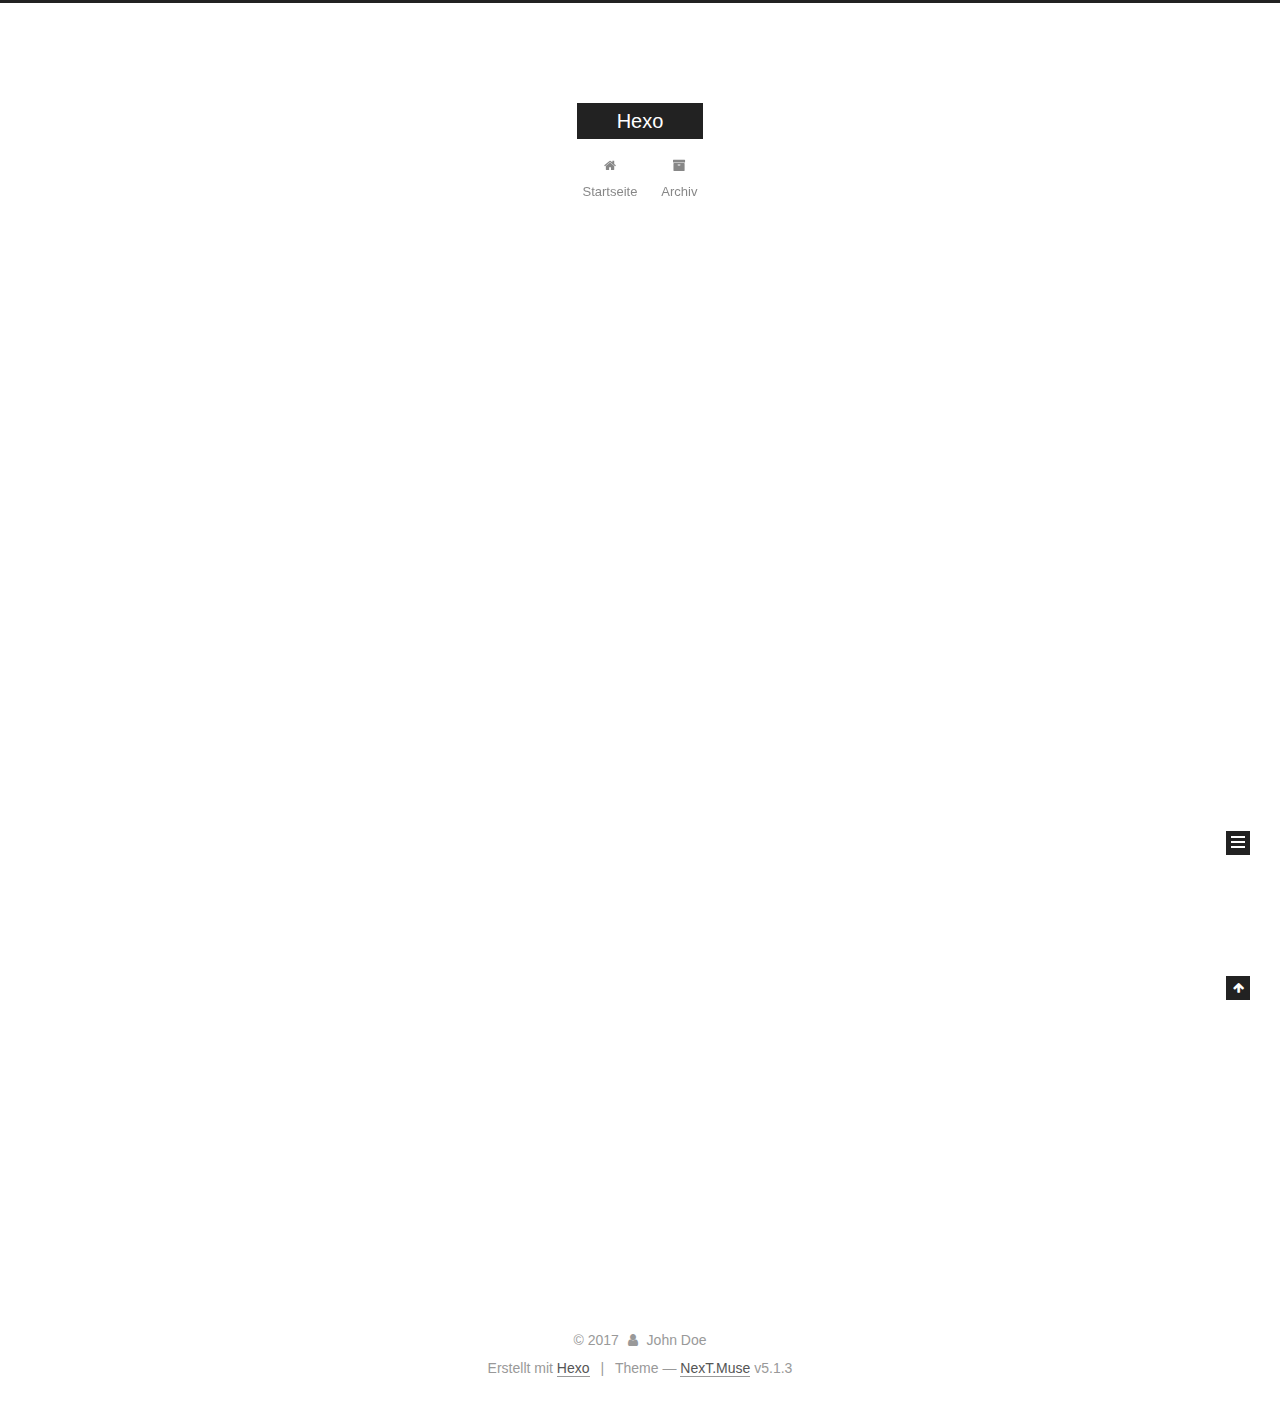
==== index.html @ cc2da611 "Site updated: 2017-10-19 16:29:23" ====
<!DOCTYPE html>



  


<html class="theme-next muse use-motion" lang="">
<head>
  <meta charset="UTF-8"/>
<meta http-equiv="X-UA-Compatible" content="IE=edge" />
<meta name="viewport" content="width=device-width, initial-scale=1, maximum-scale=1"/>
<meta name="theme-color" content="#222">









<meta http-equiv="Cache-Control" content="no-transform" />
<meta http-equiv="Cache-Control" content="no-siteapp" />
















  
  
  <link href="/lib/fancybox/source/jquery.fancybox.css?v=2.1.5" rel="stylesheet" type="text/css" />







<link href="/lib/font-awesome/css/font-awesome.min.css?v=4.6.2" rel="stylesheet" type="text/css" />

<link href="/css/main.css?v=5.1.3" rel="stylesheet" type="text/css" />


  <link rel="apple-touch-icon" sizes="180x180" href="/images/apple-touch-icon-next.png?v=5.1.3">


  <link rel="icon" type="image/png" sizes="32x32" href="/images/favicon-32x32-next.png?v=5.1.3">


  <link rel="icon" type="image/png" sizes="16x16" href="/images/favicon-16x16-next.png?v=5.1.3">


  <link rel="mask-icon" href="/images/logo.svg?v=5.1.3" color="#222">





  <meta name="keywords" content="Hexo, NexT" />










<meta property="og:type" content="website">
<meta property="og:title" content="Hexo">
<meta property="og:url" content="http://yoursite.com/index.html">
<meta property="og:site_name" content="Hexo">
<meta name="twitter:card" content="summary">
<meta name="twitter:title" content="Hexo">



<script type="text/javascript" id="hexo.configurations">
  var NexT = window.NexT || {};
  var CONFIG = {
    root: '/',
    scheme: 'Muse',
    version: '5.1.3',
    sidebar: {"position":"left","display":"post","offset":12,"b2t":false,"scrollpercent":false,"onmobile":false},
    fancybox: true,
    tabs: true,
    motion: {"enable":true,"async":false,"transition":{"post_block":"fadeIn","post_header":"slideDownIn","post_body":"slideDownIn","coll_header":"slideLeftIn","sidebar":"slideUpIn"}},
    duoshuo: {
      userId: '0',
      author: 'Author'
    },
    algolia: {
      applicationID: '',
      apiKey: '',
      indexName: '',
      hits: {"per_page":10},
      labels: {"input_placeholder":"Search for Posts","hits_empty":"We didn't find any results for the search: ${query}","hits_stats":"${hits} results found in ${time} ms"}
    }
  };
</script>



  <link rel="canonical" href="http://yoursite.com/"/>





  <title>Hexo</title>
  








</head>

<body itemscope itemtype="http://schema.org/WebPage" lang="">

  
  
    
  

  <div class="container sidebar-position-left 
  page-home">
    <div class="headband"></div>

    <header id="header" class="header" itemscope itemtype="http://schema.org/WPHeader">
      <div class="header-inner"><div class="site-brand-wrapper">
  <div class="site-meta ">
    

    <div class="custom-logo-site-title">
      <a href="/"  class="brand" rel="start">
        <span class="logo-line-before"><i></i></span>
        <span class="site-title">Hexo</span>
        <span class="logo-line-after"><i></i></span>
      </a>
    </div>
      
        <p class="site-subtitle"></p>
      
  </div>

  <div class="site-nav-toggle">
    <button>
      <span class="btn-bar"></span>
      <span class="btn-bar"></span>
      <span class="btn-bar"></span>
    </button>
  </div>
</div>

<nav class="site-nav">
  

  
    <ul id="menu" class="menu">
      
        
        <li class="menu-item menu-item-home">
          <a href="/" rel="section">
            
              <i class="menu-item-icon fa fa-fw fa-home"></i> <br />
            
            Startseite
          </a>
        </li>
      
        
        <li class="menu-item menu-item-archives">
          <a href="/archives/" rel="section">
            
              <i class="menu-item-icon fa fa-fw fa-archive"></i> <br />
            
            Archiv
          </a>
        </li>
      

      
    </ul>
  

  
</nav>



 </div>
    </header>

    <main id="main" class="main">
      <div class="main-inner">
        <div class="content-wrap">
          <div id="content" class="content">
            
  <section id="posts" class="posts-expand">
    
      

  

  
  
  

  <article class="post post-type-normal" itemscope itemtype="http://schema.org/Article">
  
  
  
  <div class="post-block">
    <link itemprop="mainEntityOfPage" href="http://yoursite.com/2017/10/19/hello-world/">

    <span hidden itemprop="author" itemscope itemtype="http://schema.org/Person">
      <meta itemprop="name" content="John Doe">
      <meta itemprop="description" content="">
      <meta itemprop="image" content="/images/avatar.gif">
    </span>

    <span hidden itemprop="publisher" itemscope itemtype="http://schema.org/Organization">
      <meta itemprop="name" content="Hexo">
    </span>

    
      <header class="post-header">

        
        
          <h1 class="post-title" itemprop="name headline">
                
                <a class="post-title-link" href="/2017/10/19/hello-world/" itemprop="url">Hello World</a></h1>
        

        <div class="post-meta">
          <span class="post-time">
            
              <span class="post-meta-item-icon">
                <i class="fa fa-calendar-o"></i>
              </span>
              
                <span class="post-meta-item-text">Veröffentlicht am</span>
              
              <time title="Post created" itemprop="dateCreated datePublished" datetime="2017-10-19T15:41:29+08:00">
                2017-10-19
              </time>
            

            

            
          </span>

          

          
            
          

          
          

          

          

          

        </div>
      </header>
    

    
    
    
    <div class="post-body" itemprop="articleBody">

      
      

      
        
          
            <p>Welcome to <a href="https://hexo.io/" target="_blank" rel="external">Hexo</a>! This is your very first post. Check <a href="https://hexo.io/docs/" target="_blank" rel="external">documentation</a> for more info. If you get any problems when using Hexo, you can find the answer in <a href="https://hexo.io/docs/troubleshooting.html" target="_blank" rel="external">troubleshooting</a> or you can ask me on <a href="https://github.com/hexojs/hexo/issues" target="_blank" rel="external">GitHub</a>.</p>
<h2 id="Quick-Start"><a href="#Quick-Start" class="headerlink" title="Quick Start"></a>Quick Start</h2><h3 id="Create-a-new-post"><a href="#Create-a-new-post" class="headerlink" title="Create a new post"></a>Create a new post</h3><figure class="highlight bash"><table><tr><td class="gutter"><pre><div class="line">1</div></pre></td><td class="code"><pre><div class="line">$ hexo new <span class="string">"My New Post"</span></div></pre></td></tr></table></figure>
<p>More info: <a href="https://hexo.io/docs/writing.html" target="_blank" rel="external">Writing</a></p>
<h3 id="Run-server"><a href="#Run-server" class="headerlink" title="Run server"></a>Run server</h3><figure class="highlight bash"><table><tr><td class="gutter"><pre><div class="line">1</div></pre></td><td class="code"><pre><div class="line">$ hexo server</div></pre></td></tr></table></figure>
<p>More info: <a href="https://hexo.io/docs/server.html" target="_blank" rel="external">Server</a></p>
<h3 id="Generate-static-files"><a href="#Generate-static-files" class="headerlink" title="Generate static files"></a>Generate static files</h3><figure class="highlight bash"><table><tr><td class="gutter"><pre><div class="line">1</div></pre></td><td class="code"><pre><div class="line">$ hexo generate</div></pre></td></tr></table></figure>
<p>More info: <a href="https://hexo.io/docs/generating.html" target="_blank" rel="external">Generating</a></p>
<h3 id="Deploy-to-remote-sites"><a href="#Deploy-to-remote-sites" class="headerlink" title="Deploy to remote sites"></a>Deploy to remote sites</h3><figure class="highlight bash"><table><tr><td class="gutter"><pre><div class="line">1</div></pre></td><td class="code"><pre><div class="line">$ hexo deploy</div></pre></td></tr></table></figure>
<p>More info: <a href="https://hexo.io/docs/deployment.html" target="_blank" rel="external">Deployment</a></p>

          
        
      
    </div>
    
    
    

    

    

    

    <footer class="post-footer">
      

      

      

      
      
        <div class="post-eof"></div>
      
    </footer>
  </div>
  
  
  
  </article>


    
  </section>

  


          </div>
          


          

        </div>
        
          
  
  <div class="sidebar-toggle">
    <div class="sidebar-toggle-line-wrap">
      <span class="sidebar-toggle-line sidebar-toggle-line-first"></span>
      <span class="sidebar-toggle-line sidebar-toggle-line-middle"></span>
      <span class="sidebar-toggle-line sidebar-toggle-line-last"></span>
    </div>
  </div>

  <aside id="sidebar" class="sidebar">
    
    <div class="sidebar-inner">

      

      

      <section class="site-overview-wrap sidebar-panel sidebar-panel-active">
        <div class="site-overview">
          <div class="site-author motion-element" itemprop="author" itemscope itemtype="http://schema.org/Person">
            
              <p class="site-author-name" itemprop="name">John Doe</p>
              <p class="site-description motion-element" itemprop="description"></p>
          </div>

          <nav class="site-state motion-element">

            
              <div class="site-state-item site-state-posts">
              
                <a href="/archives/">
              
                  <span class="site-state-item-count">1</span>
                  <span class="site-state-item-name">Artikel</span>
                </a>
              </div>
            

            

            

          </nav>

          

          <div class="links-of-author motion-element">
            
          </div>

          
          

          
          

          

        </div>
      </section>

      

      

    </div>
  </aside>


        
      </div>
    </main>

    <footer id="footer" class="footer">
      <div class="footer-inner">
        <div class="copyright">&copy; <span itemprop="copyrightYear">2017</span>
  <span class="with-love">
    <i class="fa fa-user"></i>
  </span>
  <span class="author" itemprop="copyrightHolder">John Doe</span>

  
</div>


  <div class="powered-by">Erstellt mit  <a class="theme-link" target="_blank" href="https://hexo.io">Hexo</a></div>



  <span class="post-meta-divider">|</span>



  <div class="theme-info">Theme &mdash; <a class="theme-link" target="_blank" href="https://github.com/iissnan/hexo-theme-next">NexT.Muse</a> v5.1.3</div>




        







        
      </div>
    </footer>

    
      <div class="back-to-top">
        <i class="fa fa-arrow-up"></i>
        
      </div>
    

    

  </div>

  

<script type="text/javascript">
  if (Object.prototype.toString.call(window.Promise) !== '[object Function]') {
    window.Promise = null;
  }
</script>









  












  
  
    <script type="text/javascript" src="/lib/jquery/index.js?v=2.1.3"></script>
  

  
  
    <script type="text/javascript" src="/lib/fastclick/lib/fastclick.min.js?v=1.0.6"></script>
  

  
  
    <script type="text/javascript" src="/lib/jquery_lazyload/jquery.lazyload.js?v=1.9.7"></script>
  

  
  
    <script type="text/javascript" src="/lib/velocity/velocity.min.js?v=1.2.1"></script>
  

  
  
    <script type="text/javascript" src="/lib/velocity/velocity.ui.min.js?v=1.2.1"></script>
  

  
  
    <script type="text/javascript" src="/lib/fancybox/source/jquery.fancybox.pack.js?v=2.1.5"></script>
  


  


  <script type="text/javascript" src="/js/src/utils.js?v=5.1.3"></script>

  <script type="text/javascript" src="/js/src/motion.js?v=5.1.3"></script>



  
  

  

  


  <script type="text/javascript" src="/js/src/bootstrap.js?v=5.1.3"></script>



  


  




	





  





  












  





  

  

  
  

  

  

  

</body>
</html>
---- css/main.css ----
/* normalize.css v3.0.2 | MIT License | git.io/normalize */
html {
  font-family: sans-serif; /* 1 */
  -ms-text-size-adjust: 100%; /* 2 */
  -webkit-text-size-adjust: 100%; /* 2 */
}
body {
  margin: 0;
}
article,
aside,
details,
figcaption,
figure,
footer,
header,
hgroup,
main,
menu,
nav,
section,
summary {
  display: block;
}
audio,
canvas,
progress,
video {
  display: inline-block; /* 1 */
  vertical-align: baseline; /* 2 */
}
audio:not([controls]) {
  display: none;
  height: 0;
}
[hidden],
template {
  display: none;
}
a {
  background-color: transparent;
}
a:active,
a:hover {
  outline: 0;
}
abbr[title] {
  border-bottom: 1px dotted;
}
b,
strong {
  font-weight: bold;
}
dfn {
  font-style: italic;
}
h1 {
  font-size: 2em;
  margin: 0.67em 0;
}
mark {
  background: #ff0;
  color: #000;
}
small {
  font-size: 80%;
}
sub,
sup {
  font-size: 75%;
  line-height: 0;
  position: relative;
  vertical-align: baseline;
}
sup {
  top: -0.5em;
}
sub {
  bottom: -0.25em;
}
img {
  border: 0;
}
svg:not(:root) {
  overflow: hidden;
}
figure {
  margin: 1em 40px;
}
hr {
  -moz-box-sizing: content-box;
  box-sizing: content-box;
  height: 0;
}
pre {
  overflow: auto;
}
code,
kbd,
pre,
samp {
  font-family: monospace, monospace;
  font-size: 1em;
}
button,
input,
optgroup,
select,
textarea {
  color: inherit; /* 1 */
  font: inherit; /* 2 */
  margin: 0; /* 3 */
}
button {
  overflow: visible;
}
button,
select {
  text-transform: none;
}
button,
html input[type="button"],
input[type="reset"],
input[type="submit"] {
  -webkit-appearance: button; /* 2 */
  cursor: pointer; /* 3 */
}
button[disabled],
html input[disabled] {
  cursor: default;
}
button::-moz-focus-inner,
input::-moz-focus-inner {
  border: 0;
  padding: 0;
}
input {
  line-height: normal;
}
input[type="checkbox"],
input[type="radio"] {
  box-sizing: border-box; /* 1 */
  padding: 0; /* 2 */
}
input[type="number"]::-webkit-inner-spin-button,
input[type="number"]::-webkit-outer-spin-button {
  height: auto;
}
input[type="search"] {
  -webkit-appearance: textfield; /* 1 */
  -moz-box-sizing: content-box;
  -webkit-box-sizing: content-box; /* 2 */
  box-sizing: content-box;
}
input[type="search"]::-webkit-search-cancel-button,
input[type="search"]::-webkit-search-decoration {
  -webkit-appearance: none;
}
fieldset {
  border: 1px solid #c0c0c0;
  margin: 0 2px;
  padding: 0.35em 0.625em 0.75em;
}
legend {
  border: 0; /* 1 */
  padding: 0; /* 2 */
}
textarea {
  overflow: auto;
}
optgroup {
  font-weight: bold;
}
table {
  border-collapse: collapse;
  border-spacing: 0;
}
td,
th {
  padding: 0;
}
::selection {
  background: #262a30;
  color: #fff;
}
body {
  position: relative;
  font-family: 'Lato', "PingFang SC", "Microsoft YaHei", sans-serif;
  font-size: 14px;
  line-height: 2;
  color: #555;
  background: #fff;
}
@media (max-width: 767px) {
  body {
    padding-right: 0 !important;
  }
}
@media (min-width: 768px) and (max-width: 991px) {
  body {
    padding-right: 0 !important;
  }
}
@media (min-width: 1600px) {
  body {
    font-size: 16px;
  }
}
h1,
h2,
h3,
h4,
h5,
h6 {
  margin: 0;
  padding: 0;
  font-weight: bold;
  line-height: 1.5;
  font-family: 'Lato', "PingFang SC", "Microsoft YaHei", sans-serif;
}
h2,
h3,
h4,
h5,
h6 {
  margin: 20px 0 15px;
}
h1 {
  font-size: 22px;
}
@media (max-width: 767px) {
  h1 {
    font-size: 18px;
  }
}
h2 {
  font-size: 20px;
}
@media (max-width: 767px) {
  h2 {
    font-size: 16px;
  }
}
h3 {
  font-size: 18px;
}
@media (max-width: 767px) {
  h3 {
    font-size: 14px;
  }
}
h4 {
  font-size: 16px;
}
@media (max-width: 767px) {
  h4 {
    font-size: 12px;
  }
}
h5 {
  font-size: 14px;
}
@media (max-width: 767px) {
  h5 {
    font-size: 10px;
  }
}
h6 {
  font-size: 12px;
}
@media (max-width: 767px) {
  h6 {
    font-size: 8px;
  }
}
p {
  margin: 0 0 20px 0;
}
a {
  color: #555;
  text-decoration: none;
  outline: none;
  border-bottom: 1px solid #999;
  word-wrap: break-word;
}
a:hover {
  color: #222;
  border-bottom-color: #222;
}
blockquote {
  margin: 0;
  padding: 0;
}
img {
  display: block;
  margin: auto;
  max-width: 100%;
  height: auto;
}
hr {
  margin: 40px 0;
  height: 3px;
  border: none;
  background-color: #ddd;
  background-image: repeating-linear-gradient(-45deg, #fff, #fff 4px, transparent 4px, transparent 8px);
}
blockquote {
  padding: 0 15px;
  color: #666;
  border-left: 4px solid #ddd;
}
blockquote cite::before {
  content: "-";
  padding: 0 5px;
}
dt {
  font-weight: 700;
}
dd {
  margin: 0;
  padding: 0;
}
kbd {
  border: 1px solid #ccc;
  border-radius: 0.2em;
  box-shadow: 0.1em 0.1em 0.2em rgba(0,0,0,0.1);
  background-color: #f9f9f9;
  font-family: inherit;
  background-image: -webkit-linear-gradient(top, #eee, #fff, #eee);
  padding: 0.1em 0.3em;
  white-space: nowrap;
}
.text-left {
  text-align: left;
}
.text-center {
  text-align: center;
}
.text-right {
  text-align: right;
}
.text-justify {
  text-align: justify;
}
.text-nowrap {
  white-space: nowrap;
}
.text-lowercase {
  text-transform: lowercase;
}
.text-uppercase {
  text-transform: uppercase;
}
.text-capitalize {
  text-transform: capitalize;
}
.center-block {
  display: block;
  margin-left: auto;
  margin-right: auto;
}
.clearfix:before,
.clearfix:after {
  content: " ";
  display: table;
}
.clearfix:after {
  clear: both;
}
.pullquote {
  width: 45%;
}
.pullquote.left {
  float: left;
  margin-left: 5px;
  margin-right: 10px;
}
.pullquote.right {
  float: right;
  margin-left: 10px;
  margin-right: 5px;
}
.affix.affix.affix {
  position: fixed;
}
.translation {
  margin-top: -20px;
  font-size: 14px;
  color: #999;
}
.scrollbar-measure {
  width: 100px;
  height: 100px;
  overflow: scroll;
  position: absolute;
  top: -9999px;
}
.use-motion .motion-element {
  opacity: 0;
}
table {
  margin: 20px 0;
  width: 100%;
  border-collapse: collapse;
  border-spacing: 0;
  border: 1px solid #ddd;
  font-size: 14px;
  table-layout: fixed;
  word-wrap: break-all;
}
table>tbody>tr:nth-of-type(odd) {
  background-color: #f9f9f9;
}
table>tbody>tr:hover {
  background-color: #f5f5f5;
}
caption,
th,
td {
  padding: 8px;
  text-align: left;
  vertical-align: middle;
  font-weight: normal;
}
th,
td {
  border-bottom: 3px solid #ddd;
  border-right: 1px solid #eee;
}
th {
  padding-bottom: 10px;
  font-weight: 700;
}
td {
  border-bottom-width: 1px;
}
html,
body {
  height: 100%;
}
.container {
  position: relative;
  min-height: 100%;
}
.header-inner {
  margin: 0 auto;
  padding: 100px 0 70px;
  width: 700px;
}
@media (min-width: 1600px) {
  .container .header-inner {
    width: 900px;
  }
}
.main {
  padding-bottom: 150px;
}
.main-inner {
  margin: 0 auto;
  width: 700px;
}
@media (min-width: 1600px) {
  .container .main-inner {
    width: 900px;
  }
}
.footer {
  position: absolute;
  left: 0;
  bottom: 0;
  width: 100%;
  min-height: 50px;
}
.footer-inner {
  box-sizing: border-box;
  margin: 20px auto;
  width: 700px;
}
@media (min-width: 1600px) {
  .container .footer-inner {
    width: 900px;
  }
}
pre,
.highlight {
  overflow: auto;
  margin: 20px 0;
  padding: 0;
  font-size: 13px;
  color: #4d4d4c;
  background: #f7f7f7;
  line-height: 1.6;
}
pre,
code {
  font-family: consolas, Menlo, "PingFang SC", "Microsoft YaHei", monospace;
}
code {
  padding: 2px 4px;
  word-wrap: break-word;
  color: #555;
  background: #eee;
  border-radius: 3px;
  font-size: 13px;
}
pre {
  padding: 10px;
}
pre code {
  padding: 0;
  color: #4d4d4c;
  background: none;
  text-shadow: none;
}
.highlight {
  border-radius: 1px;
}
.highlight pre {
  border: none;
  margin: 0;
  padding: 10px 0;
}
.highlight table {
  margin: 0;
  width: auto;
  border: none;
}
.highlight td {
  border: none;
  padding: 0;
}
.highlight figcaption {
  font-size: 1em;
  color: #4d4d4c;
  line-height: 1em;
  margin-bottom: 1em;
}
.highlight figcaption:before,
.highlight figcaption:after {
  content: " ";
  display: table;
}
.highlight figcaption:after {
  clear: both;
}
.highlight figcaption a {
  float: right;
  color: #4d4d4c;
}
.highlight figcaption a:hover {
  border-bottom-color: #4d4d4c;
}
.highlight .gutter pre {
  padding-left: 10px;
  padding-right: 10px;
  color: #869194;
  text-align: right;
  background-color: #eff2f3;
}
.highlight .code pre {
  width: 100%;
  padding-left: 10px;
  padding-right: 10px;
  background-color: #f7f7f7;
}
.highlight .line {
  height: 20px;
}
.gutter {
  -webkit-user-select: none;
  -moz-user-select: none;
  -ms-user-select: none;
  user-select: none;
}
.gist table {
  width: auto;
}
.gist table td {
  border: none;
}
pre .deletion {
  background: #fdd;
}
pre .addition {
  background: #dfd;
}
pre .meta {
  color: #8959a8;
}
pre .comment {
  color: #8e908c;
}
pre .variable,
pre .attribute,
pre .tag,
pre .regexp,
pre .ruby .constant,
pre .xml .tag .title,
pre .xml .pi,
pre .xml .doctype,
pre .html .doctype,
pre .css .id,
pre .css .class,
pre .css .pseudo {
  color: #c82829;
}
pre .number,
pre .preprocessor,
pre .built_in,
pre .literal,
pre .params,
pre .constant,
pre .command {
  color: #f5871f;
}
pre .ruby .class .title,
pre .css .rules .attribute,
pre .string,
pre .value,
pre .inheritance,
pre .header,
pre .ruby .symbol,
pre .xml .cdata,
pre .special,
pre .number,
pre .formula {
  color: #718c00;
}
pre .title,
pre .css .hexcolor {
  color: #3e999f;
}
pre .function,
pre .python .decorator,
pre .python .title,
pre .ruby .function .title,
pre .ruby .title .keyword,
pre .perl .sub,
pre .javascript .title,
pre .coffeescript .title {
  color: #4271ae;
}
pre .keyword,
pre .javascript .function {
  color: #8959a8;
}
.full-image.full-image.full-image {
  border: none;
  max-width: 100%;
  width: auto;
  margin: 20px auto;
}
@media (min-width: 992px) {
  .full-image.full-image.full-image {
    max-width: none;
    width: 110%;
    margin: 25px -5%;
  }
}
.blockquote-center,
.page-home .post-type-quote blockquote,
.page-post-detail .post-type-quote blockquote {
  position: relative;
  margin: 40px 0;
  padding: 0;
  border-left: none;
  text-align: center;
}
.blockquote-center::before,
.page-home .post-type-quote blockquote::before,
.page-post-detail .post-type-quote blockquote::before,
.blockquote-center::after,
.page-home .post-type-quote blockquote::after,
.page-post-detail .post-type-quote blockquote::after {
  position: absolute;
  content: ' ';
  display: block;
  width: 100%;
  height: 24px;
  opacity: 0.2;
  background-repeat: no-repeat;
  background-position: 0 -6px;
  background-size: 22px 22px;
}
.blockquote-center::before,
.page-home .post-type-quote blockquote::before,
.page-post-detail .post-type-quote blockquote::before {
  top: -20px;
  background-image: url("../images/quote-l.svg");
  border-top: 1px solid #ccc;
}
.blockquote-center::after,
.page-home .post-type-quote blockquote::after,
.page-post-detail .post-type-quote blockquote::after {
  bottom: -20px;
  background-image: url("../images/quote-r.svg");
  border-bottom: 1px solid #ccc;
  background-position: 100% 8px;
}
.blockquote-center p,
.page-home .post-type-quote blockquote p,
.page-post-detail .post-type-quote blockquote p,
.blockquote-center div,
.page-home .post-type-quote blockquote div,
.page-post-detail .post-type-quote blockquote div {
  text-align: center;
}
.post .post-body .group-picture img {
  box-sizing: border-box;
  padding: 0 3px;
  border: none;
}
.post .group-picture-row {
  overflow: hidden;
  margin-top: 6px;
}
.post .group-picture-row:first-child {
  margin-top: 0;
}
.post .group-picture-column {
  float: left;
}
.page-post-detail .post-body .group-picture-column {
  float: none;
  margin-top: 10px;
  width: auto !important;
}
.page-post-detail .post-body .group-picture-column img {
  margin: 0 auto;
}
.page-archive .group-picture-container {
  overflow: hidden;
}
.page-archive .group-picture-row {
  float: left;
}
.page-archive .group-picture-row:first-child {
  margin-top: 6px;
}
.page-archive .group-picture-column {
  max-width: 150px;
  max-height: 150px;
}
.post-body .note {
  position: relative;
  padding: 15px;
  margin-bottom: 20px;
  border: 1px solid #eee;
  border-left-width: 5px;
  border-radius: 3px;
}
.post-body .note h2,
.post-body .note h3,
.post-body .note h4,
.post-body .note h5,
.post-body .note h6 {
  margin-top: 0;
  margin-bottom: 0;
  border-bottom: initial;
  padding-top: 0 !important;
}
.post-body .note p:first-child,
.post-body .note ul:first-child,
.post-body .note ol:first-child,
.post-body .note table:first-child,
.post-body .note pre:first-child,
.post-body .note blockquote:first-child {
  margin-top: 0;
}
.post-body .note p:last-child,
.post-body .note ul:last-child,
.post-body .note ol:last-child,
.post-body .note table:last-child,
.post-body .note pre:last-child,
.post-body .note blockquote:last-child {
  margin-bottom: 0;
}
.post-body .note.default {
  border-left-color: #777;
}
.post-body .note.default h2,
.post-body .note.default h3,
.post-body .note.default h4,
.post-body .note.default h5,
.post-body .note.default h6 {
  color: #777;
}
.post-body .note.primary {
  border-left-color: #6f42c1;
}
.post-body .note.primary h2,
.post-body .note.primary h3,
.post-body .note.primary h4,
.post-body .note.primary h5,
.post-body .note.primary h6 {
  color: #6f42c1;
}
.post-body .note.info {
  border-left-color: #428bca;
}
.post-body .note.info h2,
.post-body .note.info h3,
.post-body .note.info h4,
.post-body .note.info h5,
.post-body .note.info h6 {
  color: #428bca;
}
.post-body .note.success {
  border-left-color: #5cb85c;
}
.post-body .note.success h2,
.post-body .note.success h3,
.post-body .note.success h4,
.post-body .note.success h5,
.post-body .note.success h6 {
  color: #5cb85c;
}
.post-body .note.warning {
  border-left-color: #f0ad4e;
}
.post-body .note.warning h2,
.post-body .note.warning h3,
.post-body .note.warning h4,
.post-body .note.warning h5,
.post-body .note.warning h6 {
  color: #f0ad4e;
}
.post-body .note.danger {
  border-left-color: #d9534f;
}
.post-body .note.danger h2,
.post-body .note.danger h3,
.post-body .note.danger h4,
.post-body .note.danger h5,
.post-body .note.danger h6 {
  color: #d9534f;
}
.post-body .label {
  display: inline;
  padding: 0 2px;
  white-space: nowrap;
}
.post-body .label.default {
  background-color: #f0f0f0;
}
.post-body .label.primary {
  background-color: #efe6f7;
}
.post-body .label.info {
  background-color: #e5f2f8;
}
.post-body .label.success {
  background-color: #e7f4e9;
}
.post-body .label.warning {
  background-color: #fcf6e1;
}
.post-body .label.danger {
  background-color: #fae8eb;
}
.post-body .tabs {
  position: relative;
  display: block;
  margin-bottom: 20px;
  padding-top: 10px;
}
.post-body .tabs ul.nav-tabs {
  margin: 0;
  padding: 0;
  display: flex;
  margin-bottom: -1px;
}
@media (max-width: 413px) {
  .post-body .tabs ul.nav-tabs {
    display: block;
    margin-bottom: 5px;
  }
}
.post-body .tabs ul.nav-tabs li.tab {
  list-style-type: none !important;
  margin: 0 0.25em 0 0;
  border-top: 3px solid transparent;
  border-left: 1px solid transparent;
  border-right: 1px solid transparent;
}
@media (max-width: 413px) {
  .post-body .tabs ul.nav-tabs li.tab {
    margin: initial;
    border-top: 1px solid transparent;
    border-left: 3px solid transparent;
    border-right: 1px solid transparent;
    border-bottom: 1px solid transparent;
  }
}
.post-body .tabs ul.nav-tabs li.tab a {
  outline: 0;
  border-bottom: initial;
  display: block;
  line-height: 1.8em;
  padding: 0.25em 0.75em;
  transition-duration: 0.2s;
  transition-timing-function: ease-out;
  transition-delay: 0s;
}
.post-body .tabs ul.nav-tabs li.tab a i {
  width: 1.285714285714286em;
}
.post-body .tabs ul.nav-tabs li.tab.active {
  border-top: 3px solid #fc6423;
  border-left: 1px solid #ddd;
  border-right: 1px solid #ddd;
  background-color: #fff;
}
@media (max-width: 413px) {
  .post-body .tabs ul.nav-tabs li.tab.active {
    border-top: 1px solid #ddd;
    border-left: 3px solid #fc6423;
    border-right: 1px solid #ddd;
    border-bottom: 1px solid #ddd;
  }
}
.post-body .tabs ul.nav-tabs li.tab.active a {
  cursor: default;
  color: #555;
}
.post-body .tabs .tab-content {
  background-color: #fff;
}
.post-body .tabs .tab-content .tab-pane {
  border: 1px solid #ddd;
  padding: 20px 20px 0 20px;
}
.post-body .tabs .tab-content .tab-pane:not(.active) {
  display: none !important;
}
.post-body .tabs .tab-content .tab-pane.active {
  display: block !important;
}
.btn {
  display: inline-block;
  padding: 0 20px;
  font-size: 14px;
  color: #fff;
  background: #222;
  border: 2px solid #222;
  text-decoration: none;
  border-radius: 0;
  transition-property: background-color;
  transition-duration: 0.2s;
  transition-timing-function: ease-in-out;
  transition-delay: 0s;
  line-height: 2;
}
.btn:hover {
  border-color: #222;
  color: #222;
  background: #fff;
}
.btn +.btn {
  margin: 0 0 8px 8px;
}
.btn .fa-fw {
  width: 1.285714285714286em;
  text-align: left;
}
.btn-bar {
  display: block;
  width: 22px;
  height: 2px;
  background: #555;
  border-radius: 1px;
}
.btn-bar+.btn-bar {
  margin-top: 4px;
}
.pagination {
  margin: 120px 0 40px;
  text-align: center;
  border-top: 1px solid #eee;
}
.page-number-basic,
.pagination .prev,
.pagination .next,
.pagination .page-number,
.pagination .space {
  display: inline-block;
  position: relative;
  top: -1px;
  margin: 0 10px;
  padding: 0 11px;
}
@media (max-width: 767px) {
  .page-number-basic,
  .pagination .prev,
  .pagination .next,
  .pagination .page-number,
  .pagination .space {
    margin: 0 5px;
  }
}
.pagination .prev,
.pagination .next,
.pagination .page-number {
  border-bottom: 0;
  border-top: 1px solid #eee;
  transition-property: border-color;
  transition-duration: 0.2s;
  transition-timing-function: ease-in-out;
  transition-delay: 0s;
}
.pagination .prev:hover,
.pagination .next:hover,
.pagination .page-number:hover {
  border-top-color: #222;
}
.pagination .space {
  padding: 0;
  margin: 0;
}
.pagination .prev {
  margin-left: 0;
}
.pagination .next {
  margin-right: 0;
}
.pagination .page-number.current {
  color: #fff;
  background: #ccc;
  border-top-color: #ccc;
}
@media (max-width: 767px) {
  .pagination {
    border-top: none;
  }
  .pagination .prev,
  .pagination .next,
  .pagination .page-number {
    margin-bottom: 10px;
    border-top: 0;
    border-bottom: 1px solid #eee;
    padding: 0 10px;
  }
  .pagination .prev:hover,
  .pagination .next:hover,
  .pagination .page-number:hover {
    border-bottom-color: #222;
  }
}
.comments {
  margin: 60px 20px 0;
}
.tag-cloud {
  text-align: center;
}
.tag-cloud a {
  display: inline-block;
  margin: 10px;
}
.back-to-top {
  box-sizing: border-box;
  position: fixed;
  bottom: -100px;
  right: 30px;
  z-index: 1050;
  padding: 0 6px;
  width: 24px;
  background: #222;
  font-size: 12px;
  opacity: 1;
  color: #fff;
  cursor: pointer;
  text-align: center;
  -webkit-transform: translateZ(0);
  transition-property: bottom;
  transition-duration: 0.2s;
  transition-timing-function: ease-in-out;
  transition-delay: 0s;
}
@media (min-width: 768px) and (max-width: 991px) {
  .back-to-top {
    display: none !important;
  }
}
@media (max-width: 767px) {
  .back-to-top {
    display: none !important;
  }
}
.back-to-top.back-to-top-on {
  bottom: 19px;
}
.header {
  background: transparent;
}
.header-inner {
  position: relative;
}
.headband {
  height: 3px;
  background: #222;
}
.site-meta {
  margin: 0;
  text-align: center;
}
@media (max-width: 767px) {
  .site-meta {
    text-align: center;
  }
}
.brand {
  position: relative;
  display: inline-block;
  padding: 0 40px;
  color: #fff;
  background: #222;
  border-bottom: none;
}
.brand:hover {
  color: #fff;
}
.logo {
  display: inline-block;
  margin-right: 5px;
  line-height: 36px;
  vertical-align: top;
}
.site-title {
  display: inline-block;
  vertical-align: top;
  line-height: 36px;
  font-size: 20px;
  font-weight: normal;
  font-family: 'Lato', "PingFang SC", "Microsoft YaHei", sans-serif;
}
.site-subtitle {
  margin-top: 10px;
  font-size: 13px;
  color: #999;
}
.use-motion .brand {
  opacity: 0;
}
.use-motion .logo,
.use-motion .site-title,
.use-motion .site-subtitle {
  opacity: 0;
  position: relative;
  top: -10px;
}
.site-nav-toggle {
  display: none;
  position: absolute;
  top: 10px;
  left: 10px;
}
@media (max-width: 767px) {
  .site-nav-toggle {
    display: block;
  }
}
.site-nav-toggle button {
  margin-top: 2px;
  padding: 9px 10px;
  background: transparent;
  border: none;
}
@media (max-width: 767px) {
  .site-nav {
    display: none;
    margin: 0 -10px;
    padding: 0 10px;
    clear: both;
    border-top: 1px solid #ddd;
  }
}
@media (min-width: 768px) and (max-width: 991px) {
  .site-nav {
    display: block !important;
  }
}
@media (min-width: 992px) {
  .site-nav {
    display: block !important;
  }
}
.menu {
  margin-top: 20px;
  padding-left: 0;
  text-align: center;
}
.menu .menu-item {
  display: inline-block;
  margin: 0 10px;
  list-style: none;
}
@media screen and (max-width: 767px) {
  .menu .menu-item {
    margin-top: 10px;
  }
}
.menu .menu-item a {
  display: block;
  font-size: 13px;
  line-height: inherit;
  border-bottom: 1px solid transparent;
  transition-property: border-color;
  transition-duration: 0.2s;
  transition-timing-function: ease-in-out;
  transition-delay: 0s;
}
.menu .menu-item a:hover {
  border-bottom-color: #222;
}
.menu .menu-item .fa {
  margin-right: 5px;
}
.use-motion .menu-item {
  opacity: 0;
}
.post-body {
  font-family: 'Lato', "PingFang SC", "Microsoft YaHei", sans-serif;
}
@media (max-width: 767px) {
  .post-body {
    word-break: break-word;
  }
}
.post-body .fancybox img {
  display: block !important;
  margin: 0 auto;
  cursor: pointer;
  cursor: zoom-in;
  cursor: -webkit-zoom-in;
}
.post-body .image-caption,
.post-body .figure .caption {
  margin: -20px auto 15px;
  text-align: center;
  font-size: 14px;
  color: #999;
  font-weight: bold;
  line-height: 1;
}
.post-sticky-flag {
  display: inline-block;
  font-size: 16px;
  -ms-transform: rotate(30deg);
  -webkit-transform: rotate(30deg);
  -moz-transform: rotate(30deg);
  -ms-transform: rotate(30deg);
  -o-transform: rotate(30deg);
  transform: rotate(30deg);
}
.use-motion .post-block,
.use-motion .pagination,
.use-motion .comments {
  opacity: 0;
}
.use-motion .post-header {
  opacity: 0;
}
.use-motion .post-body {
  opacity: 0;
}
.use-motion .collection-title {
  opacity: 0;
}
.posts-expand {
  padding-top: 40px;
}
@media (max-width: 767px) {
  .posts-expand {
    margin: 0 20px;
  }
  .post-body pre .gutter pre {
    padding-right: 10px;
  }
  .post-body .highlight {
    margin-left: 0px;
    margin-right: 0px;
    padding: 0;
  }
  .post-body .highlight .gutter pre {
    padding-right: 10px;
  }
}
@media (min-width: 992px) {
  .posts-expand .post-body {
    text-align: justify;
  }
}
.posts-expand .post-body h2,
.posts-expand .post-body h3,
.posts-expand .post-body h4,
.posts-expand .post-body h5,
.posts-expand .post-body h6 {
  padding-top: 10px;
}
.posts-expand .post-body h2 .header-anchor,
.posts-expand .post-body h3 .header-anchor,
.posts-expand .post-body h4 .header-anchor,
.posts-expand .post-body h5 .header-anchor,
.posts-expand .post-body h6 .header-anchor {
  float: right;
  margin-left: 10px;
  color: #ccc;
  border-bottom-style: none;
  visibility: hidden;
}
.posts-expand .post-body h2 .header-anchor:hover,
.posts-expand .post-body h3 .header-anchor:hover,
.posts-expand .post-body h4 .header-anchor:hover,
.posts-expand .post-body h5 .header-anchor:hover,
.posts-expand .post-body h6 .header-anchor:hover {
  color: inherit;
}
.posts-expand .post-body h2:hover .header-anchor,
.posts-expand .post-body h3:hover .header-anchor,
.posts-expand .post-body h4:hover .header-anchor,
.posts-expand .post-body h5:hover .header-anchor,
.posts-expand .post-body h6:hover .header-anchor {
  visibility: visible;
}
.posts-expand .post-body ul li {
  list-style: circle;
}
.posts-expand .post-body img {
  box-sizing: border-box;
  margin: auto;
  padding: 3px;
  border: 1px solid #ddd;
}
.posts-expand .post-body .fancybox img {
  margin: 0 auto 25px;
}
@media (max-width: 767px) {
  .posts-collapse {
    margin: 0 20px;
  }
  .posts-collapse .post-title,
  .posts-collapse .post-meta {
    display: block;
    width: auto;
    text-align: left;
  }
}
.posts-collapse {
  position: relative;
  z-index: 1010;
  margin-left: 55px;
}
.posts-collapse::after {
  content: " ";
  position: absolute;
  top: 20px;
  left: 0;
  margin-left: -2px;
  width: 4px;
  height: 100%;
  background: #f5f5f5;
  z-index: -1;
}
@media (max-width: 767px) {
  .posts-collapse {
    margin: 0 20px;
  }
}
.posts-collapse .collection-title {
  position: relative;
  margin: 60px 0;
}
.posts-collapse .collection-title h1,
.posts-collapse .collection-title h2 {
  margin-left: 20px;
}
.posts-collapse .collection-title small {
  color: #bbb;
  margin-left: 5px;
}
.posts-collapse .collection-title::before {
  content: " ";
  position: absolute;
  left: 0;
  top: 50%;
  margin-left: -4px;
  margin-top: -4px;
  width: 8px;
  height: 8px;
  background: #bbb;
  border-radius: 50%;
}
.posts-collapse .post {
  margin: 30px 0;
}
.posts-collapse .post-header {
  position: relative;
  transition-duration: 0.2s;
  transition-timing-function: ease-in-out;
  transition-delay: 0s;
  transition-property: border;
  border-bottom: 1px dashed #ccc;
}
.posts-collapse .post-header::before {
  content: " ";
  position: absolute;
  left: 0;
  top: 12px;
  width: 6px;
  height: 6px;
  margin-left: -4px;
  background: #bbb;
  border-radius: 50%;
  border: 1px solid #fff;
  transition-duration: 0.2s;
  transition-timing-function: ease-in-out;
  transition-delay: 0s;
  transition-property: background;
}
.posts-collapse .post-header:hover {
  border-bottom-color: #666;
}
.posts-collapse .post-header:hover::before {
  background: #222;
}
.posts-collapse .post-meta {
  position: absolute;
  font-size: 12px;
  left: 20px;
  top: 5px;
}
.posts-collapse .post-comments-count {
  display: none;
}
.posts-collapse .post-title {
  margin-left: 60px;
  font-size: 16px;
  font-weight: normal;
  line-height: inherit;
}
.posts-collapse .post-title::after {
  margin-left: 3px;
  opacity: 0.6;
}
.posts-collapse .post-title a {
  color: #666;
  border-bottom: none;
}
.page-home .post-type-quote .post-header,
.page-post-detail .post-type-quote .post-header,
.page-home .post-type-quote .post-tags,
.page-post-detail .post-type-quote .post-tags {
  display: none;
}
.posts-expand .post-title {
  text-align: center;
  word-break: break-word;
  font-weight: 400;
}
.posts-expand .post-title-link {
  display: inline-block;
  position: relative;
  color: #555;
  border-bottom: none;
  line-height: 1.2;
  vertical-align: top;
}
.posts-expand .post-title-link::before {
  content: "";
  position: absolute;
  width: 100%;
  height: 2px;
  bottom: 0;
  left: 0;
  background-color: #000;
  visibility: hidden;
  -webkit-transform: scaleX(0);
  -moz-transform: scaleX(0);
  -ms-transform: scaleX(0);
  -o-transform: scaleX(0);
  transform: scaleX(0);
  transition-duration: 0.2s;
  transition-timing-function: ease-in-out;
  transition-delay: 0s;
}
.posts-expand .post-title-link:hover::before {
  visibility: visible;
  -webkit-transform: scaleX(1);
  -moz-transform: scaleX(1);
  -ms-transform: scaleX(1);
  -o-transform: scaleX(1);
  transform: scaleX(1);
}
.posts-expand .post-title-link .fa {
  font-size: 16px;
}
.posts-expand .post-meta {
  margin: 3px 0 60px 0;
  color: #999;
  font-family: 'Lato', "PingFang SC", "Microsoft YaHei", sans-serif;
  font-size: 12px;
  text-align: center;
}
.posts-expand .post-meta .post-category-list {
  display: inline-block;
  margin: 0;
  padding: 3px;
}
.posts-expand .post-meta .post-category-list-link {
  color: #999;
}
.posts-expand .post-meta .post-description {
  font-size: 14px;
  margin-top: 2px;
}
.post-meta-divider {
  margin: 0 0.5em;
}
.post-meta-item-icon {
  margin-right: 3px;
}
@media (min-width: 768px) and (max-width: 991px) {
  .post-meta-item-icon {
    display: inline-block;
  }
}
@media (max-width: 767px) {
  .post-meta-item-icon {
    display: inline-block;
  }
}
@media (min-width: 768px) and (max-width: 991px) {
  .post-meta-item-text {
    display: none;
  }
}
@media (max-width: 767px) {
  .post-meta-item-text {
    display: none;
  }
}
@media (max-width: 767px) {
  .posts-expand .post-comments-count {
    display: none;
  }
}
.post-button {
  margin-top: 40px;
}
.posts-expand .post-tags {
  margin-top: 40px;
  text-align: center;
}
.posts-expand .post-tags a {
  display: inline-block;
  margin-right: 10px;
  font-size: 13px;
}
.post-nav {
  display: table;
  margin-top: 15px;
  width: 100%;
  border-top: 1px solid #eee;
}
.post-nav-divider {
  display: table-cell;
  width: 10%;
}
.post-nav-item {
  display: table-cell;
  padding: 10px 0 0 0;
  width: 45%;
  vertical-align: top;
}
.post-nav-item a {
  position: relative;
  display: block;
  line-height: 25px;
  font-size: 14px;
  color: #555;
  border-bottom: none;
}
.post-nav-item a:hover {
  color: #222;
  border-bottom: none;
}
.post-nav-item a:active {
  top: 2px;
}
.post-nav-item .fa {
  position: absolute;
  top: 8px;
  left: 0;
  font-size: 12px;
}
.post-nav-next a {
  padding-left: 15px;
}
.post-nav-prev {
  text-align: right;
}
.post-nav-prev a {
  padding-right: 15px;
}
.post-nav-prev .fa {
  right: 0;
  left: auto;
}
.posts-expand .post-eof {
  display: block;
  margin: 80px auto 60px;
  width: 8%;
  height: 1px;
  background: #ccc;
  text-align: center;
}
.post:last-child .post-eof.post-eof.post-eof {
  display: none;
}
.post-gallery {
  display: table;
  table-layout: fixed;
  width: 100%;
  border-collapse: separate;
}
.post-gallery-row {
  display: table-row;
}
.post-gallery .post-gallery-img {
  display: table-cell;
  text-align: center;
  vertical-align: middle;
  border: none;
}
.post-gallery .post-gallery-img img {
  max-width: 100%;
  max-height: 100%;
  border: none;
}
.fancybox-close,
.fancybox-close:hover {
  border: none;
}
.rtl.post-body p,
.rtl.post-body a,
.rtl.post-body h1,
.rtl.post-body h2,
.rtl.post-body h3,
.rtl.post-body h4,
.rtl.post-body h5,
.rtl.post-body h6,
.rtl.post-body li,
.rtl.post-body ul,
.rtl.post-body ol {
  direction: rtl;
  font-family: UKIJ Ekran;
}
.rtl.post-title {
  font-family: UKIJ Ekran;
}
.sidebar {
  position: fixed;
  right: 0;
  top: 0;
  bottom: 0;
  width: 0;
  z-index: 1040;
  box-shadow: inset 0 2px 6px #000;
  background: #222;
  -webkit-transform: translateZ(0);
}
.sidebar a {
  color: #999;
  border-bottom-color: #555;
}
.sidebar a:hover {
  color: #eee;
}
@media (min-width: 768px) and (max-width: 991px) {
  .sidebar {
    display: none !important;
  }
}
@media (max-width: 767px) {
  .sidebar {
    display: none !important;
  }
}
.sidebar-inner {
  position: relative;
  padding: 20px 10px;
  color: #999;
  text-align: center;
}
.site-overview-wrap {
  overflow: hidden;
}
.site-overview {
  overflow-y: auto;
  overflow-x: hidden;
}
.sidebar-toggle {
  position: fixed;
  right: 30px;
  bottom: 45px;
  width: 14px;
  height: 14px;
  padding: 5px;
  background: #222;
  line-height: 0;
  z-index: 1050;
  cursor: pointer;
  -webkit-transform: translateZ(0);
}
@media (min-width: 768px) and (max-width: 991px) {
  .sidebar-toggle {
    display: none !important;
  }
}
@media (max-width: 767px) {
  .sidebar-toggle {
    display: none !important;
  }
}
.sidebar-toggle-line {
  position: relative;
  display: inline-block;
  vertical-align: top;
  height: 2px;
  width: 100%;
  background: #fff;
  margin-top: 3px;
}
.sidebar-toggle-line:first-child {
  margin-top: 0;
}
.site-author-image {
  display: block;
  margin: 0 auto;
  padding: 2px;
  max-width: 96px;
  height: auto;
  border: 2px solid #333;
}
.site-author-name {
  margin: 5px 0 0;
  text-align: center;
  color: #f5f5f5;
  font-weight: normal;
}
.site-description {
  margin-top: 5px;
  text-align: center;
  font-size: 14px;
  color: #999;
}
.site-state {
  overflow: hidden;
  line-height: 1.4;
  white-space: nowrap;
  text-align: center;
}
.site-state-item {
  display: inline-block;
  padding: 0 15px;
  border-left: 1px solid #333;
}
.site-state-item:first-child {
  border-left: none;
}
.site-state-item a {
  border-bottom: none;
}
.site-state-item-count {
  display: block;
  text-align: center;
  color: inherit;
  font-weight: 600;
  font-size: 18px;
}
.site-state-item-name {
  font-size: 13px;
  color: inherit;
}
.feed-link {
  margin-top: 20px;
}
.feed-link a {
  display: inline-block;
  padding: 0 15px;
  color: #fc6423;
  border: 1px solid #fc6423;
  border-radius: 4px;
}
.feed-link a i {
  color: #fc6423;
  font-size: 14px;
}
.feed-link a:hover {
  color: #fff;
  background: #fc6423;
}
.feed-link a:hover i {
  color: #fff;
}
.links-of-author {
  margin-top: 20px;
}
.links-of-author a {
  display: inline-block;
  vertical-align: middle;
  margin-right: 10px;
  margin-bottom: 10px;
  border-bottom-color: #555;
  font-size: 13px;
}
.links-of-author a:before {
  display: inline-block;
  vertical-align: middle;
  margin-right: 3px;
  content: " ";
  width: 4px;
  height: 4px;
  border-radius: 50%;
  background: #09ff59;
}
.links-of-blogroll {
  font-size: 13px;
}
.links-of-blogroll-title {
  margin-top: 20px;
  font-size: 14px;
  font-weight: 600;
}
.links-of-blogroll-list {
  margin: 0;
  padding: 0;
  list-style: none;
}
.links-of-blogroll-item {
  padding: 2px 10px;
}
.links-of-blogroll-item a {
  max-width: 280px;
  box-sizing: border-box;
  display: inline-block;
  overflow: hidden;
  white-space: nowrap;
  text-overflow: ellipsis;
}
.sidebar-nav {
  margin: 0 0 20px;
  padding-left: 0;
}
.sidebar-nav li {
  display: inline-block;
  cursor: pointer;
  border-bottom: 1px solid transparent;
  font-size: 14px;
  color: #555;
}
.sidebar-nav li:hover {
  color: #f5f5f5;
}
.page-post-detail .sidebar-nav-toc {
  padding: 0 5px;
}
.page-post-detail .sidebar-nav-overview {
  margin-left: 10px;
}
.sidebar-nav .sidebar-nav-active {
  color: #87daff;
  border-bottom-color: #87daff;
}
.sidebar-nav .sidebar-nav-active:hover {
  color: #87daff;
}
.sidebar-panel {
  display: none;
}
.sidebar-panel-active {
  display: block;
}
.post-toc-empty {
  font-size: 14px;
  color: #666;
}
.post-toc-wrap {
  overflow: hidden;
}
.post-toc {
  overflow: auto;
}
.post-toc ol {
  margin: 0;
  padding: 0 2px 5px 10px;
  text-align: left;
  list-style: none;
  font-size: 14px;
}
.post-toc ol > ol {
  padding-left: 0;
}
.post-toc ol a {
  transition-duration: 0.2s;
  transition-timing-function: ease-in-out;
  transition-delay: 0s;
  transition-property: all;
  color: #999;
  border-bottom-color: #555;
}
.post-toc ol a:hover {
  color: #ccc;
  border-bottom-color: #ccc;
}
.post-toc .nav-item {
  overflow: hidden;
  text-overflow: ellipsis;
  white-space: nowrap;
  line-height: 1.8;
}
.post-toc .nav .nav-child {
  display: none;
}
.post-toc .nav .active > .nav-child {
  display: block;
}
.post-toc .nav .active-current > .nav-child {
  display: block;
}
.post-toc .nav .active-current > .nav-child > .nav-item {
  display: block;
}
.post-toc .nav .active > a {
  color: #87daff;
  border-bottom-color: #87daff;
}
.post-toc .nav .active-current > a {
  color: #87daff;
}
.post-toc .nav .active-current > a:hover {
  color: #87daff;
}
.footer {
  font-size: 14px;
  color: #999;
}
.footer img {
  border: none;
}
.footer-inner {
  text-align: center;
}
.with-love {
  display: inline-block;
  margin: 0 5px;
}
.powered-by,
.theme-info {
  display: inline-block;
}
.cc-license {
  margin-top: 10px;
  text-align: center;
}
.cc-license .cc-opacity {
  opacity: 0.7;
  border-bottom: none;
}
.cc-license .cc-opacity:hover {
  opacity: 0.9;
}
.cc-license img {
  display: inline-block;
}
.theme-next #ds-thread #ds-reset {
  color: #555;
}
.theme-next #ds-thread #ds-reset .ds-replybox {
  margin-bottom: 30px;
}
.theme-next #ds-thread #ds-reset .ds-replybox .ds-avatar,
.theme-next #ds-reset .ds-avatar img {
  box-shadow: none;
}
.theme-next #ds-thread #ds-reset .ds-textarea-wrapper {
  border-color: #c7d4e1;
  background: none;
  border-top-right-radius: 3px;
  border-top-left-radius: 3px;
}
.theme-next #ds-thread #ds-reset .ds-textarea-wrapper textarea {
  height: 60px;
}
.theme-next #ds-reset .ds-rounded-top {
  border-radius: 0;
}
.theme-next #ds-thread #ds-reset .ds-post-toolbar {
  box-sizing: border-box;
  border: 1px solid #c7d4e1;
  background: #f6f8fa;
}
.theme-next #ds-thread #ds-reset .ds-post-options {
  height: 40px;
  border: none;
  background: none;
}
.theme-next #ds-thread #ds-reset .ds-toolbar-buttons {
  top: 11px;
}
.theme-next #ds-thread #ds-reset .ds-sync {
  top: 5px;
}
.theme-next #ds-thread #ds-reset .ds-post-button {
  top: 4px;
  right: 5px;
  width: 90px;
  height: 30px;
  border: 1px solid #c5ced7;
  border-radius: 3px;
  background-image: linear-gradient(#fbfbfc, #f5f7f9);
  color: #60676d;
}
.theme-next #ds-thread #ds-reset .ds-post-button:hover {
  background-position: 0 -30px;
  color: #60676d;
}
.theme-next #ds-thread #ds-reset .ds-comments-info {
  padding: 10px 0;
}
.theme-next #ds-thread #ds-reset .ds-sort {
  display: none;
}
.theme-next #ds-thread #ds-reset li.ds-tab a.ds-current {
  border: none;
  background: #f6f8fa;
  color: #60676d;
}
.theme-next #ds-thread #ds-reset li.ds-tab a.ds-current:hover {
  background-color: #e9f0f7;
  color: #60676d;
}
.theme-next #ds-thread #ds-reset li.ds-tab a {
  border-radius: 2px;
  padding: 5px;
}
.theme-next #ds-thread #ds-reset .ds-login-buttons p {
  color: #999;
  line-height: 36px;
}
.theme-next #ds-thread #ds-reset .ds-login-buttons .ds-service-list li {
  height: 28px;
}
.theme-next #ds-thread #ds-reset .ds-service-list a {
  background: none;
  padding: 5px;
  border: 1px solid;
  border-radius: 3px;
  text-align: center;
}
.theme-next #ds-thread #ds-reset .ds-service-list a:hover {
  color: #fff;
  background: #666;
}
.theme-next #ds-thread #ds-reset .ds-service-list .ds-weibo {
  color: #fc9b00;
  border-color: #fc9b00;
}
.theme-next #ds-thread #ds-reset .ds-service-list .ds-weibo:hover {
  background: #fc9b00;
}
.theme-next #ds-thread #ds-reset .ds-service-list .ds-qq {
  color: #60a3ec;
  border-color: #60a3ec;
}
.theme-next #ds-thread #ds-reset .ds-service-list .ds-qq:hover {
  background: #60a3ec;
}
.theme-next #ds-thread #ds-reset .ds-service-list .ds-renren {
  color: #2e7ac4;
  border-color: #2e7ac4;
}
.theme-next #ds-thread #ds-reset .ds-service-list .ds-renren:hover {
  background: #2e7ac4;
}
.theme-next #ds-thread #ds-reset .ds-service-list .ds-douban {
  color: #37994c;
  border-color: #37994c;
}
.theme-next #ds-thread #ds-reset .ds-service-list .ds-douban:hover {
  background: #37994c;
}
.theme-next #ds-thread #ds-reset .ds-service-list .ds-kaixin {
  color: #fef20d;
  border-color: #fef20d;
}
.theme-next #ds-thread #ds-reset .ds-service-list .ds-kaixin:hover {
  background: #fef20d;
}
.theme-next #ds-thread #ds-reset .ds-service-list .ds-netease {
  color: #f00;
  border-color: #f00;
}
.theme-next #ds-thread #ds-reset .ds-service-list .ds-netease:hover {
  background: #f00;
}
.theme-next #ds-thread #ds-reset .ds-service-list .ds-sohu {
  color: #ffcb05;
  border-color: #ffcb05;
}
.theme-next #ds-thread #ds-reset .ds-service-list .ds-sohu:hover {
  background: #ffcb05;
}
.theme-next #ds-thread #ds-reset .ds-service-list .ds-baidu {
  color: #2831e0;
  border-color: #2831e0;
}
.theme-next #ds-thread #ds-reset .ds-service-list .ds-baidu:hover {
  background: #2831e0;
}
.theme-next #ds-thread #ds-reset .ds-service-list .ds-google {
  color: #166bec;
  border-color: #166bec;
}
.theme-next #ds-thread #ds-reset .ds-service-list .ds-google:hover {
  background: #166bec;
}
.theme-next #ds-thread #ds-reset .ds-service-list .ds-weixin {
  color: #00ce0d;
  border-color: #00ce0d;
}
.theme-next #ds-thread #ds-reset .ds-service-list .ds-weixin:hover {
  background: #00ce0d;
}
.theme-next #ds-thread #ds-reset .ds-service-list .ds-more-services {
  border: none;
}
.theme-next #ds-thread #ds-reset .ds-service-list .ds-more-services:hover {
  background: none;
}
.theme-next #ds-reset .duoshuo-ua-admin {
  display: inline-block;
  color: #f00;
}
.theme-next #ds-reset .duoshuo-ua-platform,
.theme-next #ds-reset .duoshuo-ua-browser {
  color: #ccc;
}
.theme-next #ds-reset .duoshuo-ua-platform .fa,
.theme-next #ds-reset .duoshuo-ua-browser .fa {
  display: inline-block;
  margin-right: 3px;
}
.theme-next #ds-reset .duoshuo-ua-separator {
  display: inline-block;
  margin-left: 5px;
}
.theme-next .this_ua {
  background-color: #ccc !important;
  border-radius: 4px;
  padding: 0 5px !important;
  margin: 1px 1px !important;
  border: 1px solid #bbb !important;
  color: #fff;
  display: inline-block !important;
}
.theme-next .this_ua.admin {
  background-color: #d9534f !important;
  border-color: #d9534f !important;
}
.theme-next .this_ua.platform.iOS,
.theme-next .this_ua.platform.Mac,
.theme-next .this_ua.platform.Windows {
  background-color: #39b3d7 !important;
  border-color: #46b8da !important;
}
.theme-next .this_ua.platform.Linux {
  background-color: #3a3a3a !important;
  border-color: #1f1f1f !important;
}
.theme-next .this_ua.platform.Android {
  background-color: #00c47d !important;
  border-color: #01b171 !important;
}
.theme-next .this_ua.browser.Mobile,
.theme-next .this_ua.browser.Chrome {
  background-color: #5cb85c !important;
  border-color: #4cae4c !important;
}
.theme-next .this_ua.browser.Firefox {
  background-color: #f0ad4e !important;
  border-color: #eea236 !important;
}
.theme-next .this_ua.browser.Maxthon,
.theme-next .this_ua.browser.IE {
  background-color: #428bca !important;
  border-color: #357ebd !important;
}
.theme-next .this_ua.browser.baidu,
.theme-next .this_ua.browser.UCBrowser,
.theme-next .this_ua.browser.Opera {
  background-color: #d9534f !important;
  border-color: #d43f3a !important;
}
.theme-next .this_ua.browser.Android,
.theme-next .this_ua.browser.QQBrowser {
  background-color: #78ace9 !important;
  border-color: #4cae4c !important;
}
.post-spread {
  margin-top: 20px;
  text-align: center;
}
.jiathis_style {
  display: inline-block;
}
.jiathis_style a {
  border: none;
}
.fa {
  font-family: FontAwesome !important;
}
.post-spread {
  margin-top: 20px;
  text-align: center;
}
.bdshare-slide-button-box a {
  border: none;
}
.bdsharebuttonbox {
  display: inline-block;
}
.bdsharebuttonbox a {
  border: none;
}
.local-search-pop-overlay {
  position: fixed;
  width: 100%;
  height: 100%;
  top: 0;
  left: 0;
  z-index: 2080;
  background-color: rgba(0,0,0,0.3);
}
.local-search-popup {
  display: none;
  position: fixed;
  top: 10%;
  left: 50%;
  margin-left: -350px;
  width: 700px;
  height: 80%;
  padding: 0;
  background: #fff;
  color: #333;
  z-index: 9999;
  border-radius: 5px;
}
@media (max-width: 767px) {
  .local-search-popup {
    padding: 0;
    top: 0;
    left: 0;
    margin: 0;
    width: 100%;
    height: 100%;
    border-radius: 0;
  }
}
.local-search-popup ul.search-result-list {
  padding: 0;
  margin: 0 5px;
}
.local-search-popup p.search-result {
  border-bottom: 1px dashed #ccc;
  padding: 5px 0;
}
.local-search-popup a.search-result-title {
  font-weight: bold;
  font-size: 16px;
}
.local-search-popup .search-keyword {
  border-bottom: 1px dashed #f00;
  font-weight: bold;
  color: #f00;
}
.local-search-popup .local-search-header {
  padding: 5px;
  height: 36px;
  background: #f5f5f5;
  border-top-left-radius: 5px;
  border-top-right-radius: 5px;
}
.local-search-popup #local-search-result {
  overflow: auto;
  position: relative;
  padding: 5px 25px;
  height: calc(100% - 55px);
}
.local-search-popup .local-search-input-wrapper {
  display: inline-block;
  width: calc(100% - 90px);
  height: 36px;
  line-height: 36px;
  padding: 0 5px;
}
.local-search-popup .local-search-input-wrapper input {
  padding: 8px 0;
  height: 20px;
  display: block;
  width: 100%;
  outline: none;
  border: none;
  background: transparent;
  vertical-align: middle;
}
.local-search-popup .search-icon,
.local-search-popup .popup-btn-close {
  display: inline-block;
  font-size: 18px;
  color: #999;
  height: 36px;
  width: 18px;
  padding-left: 10px;
  padding-right: 10px;
}
.local-search-popup .search-icon {
  float: left;
}
.local-search-popup .popup-btn-close {
  border-left: 1px solid #eee;
  float: right;
  cursor: pointer;
}
.local-search-popup #no-result {
  position: absolute;
  left: 50%;
  top: 50%;
  -webkit-transform: translate(-50%, -50%);
  -webkit-transform: translate(-50%, -50%);
  -moz-transform: translate(-50%, -50%);
  -ms-transform: translate(-50%, -50%);
  -o-transform: translate(-50%, -50%);
  transform: translate(-50%, -50%);
  color: #ccc;
}
.site-uv,
.site-pv,
.page-pv {
  display: inline-block;
}
.site-uv .busuanzi-value,
.site-pv .busuanzi-value,
.page-pv .busuanzi-value {
  margin: 0 5px;
}
.site-uv {
  margin-right: 10px;
}
.site-uv::after {
  content: "|";
  padding-left: 10px;
}
.page-archive .archive-page-counter {
  position: relative;
  top: 3px;
  left: 20px;
}
@media (max-width: 767px) {
  .page-archive .archive-page-counter {
    top: 5px;
  }
}
.page-archive .posts-collapse .archive-move-on {
  position: absolute;
  top: 11px;
  left: 0;
  margin-left: -6px;
  width: 10px;
  height: 10px;
  opacity: 0.5;
  background: #555;
  border: 1px solid #fff;
  border-radius: 50%;
}
.category-all-page .category-all-title {
  text-align: center;
}
.category-all-page .category-all {
  margin-top: 20px;
}
.category-all-page .category-list {
  margin: 0;
  padding: 0;
  list-style: none;
}
.category-all-page .category-list-item {
  margin: 5px 10px;
}
.category-all-page .category-list-count {
  color: #bbb;
}
.category-all-page .category-list-count:before {
  display: inline;
  content: " (";
}
.category-all-page .category-list-count:after {
  display: inline;
  content: ") ";
}
.category-all-page .category-list-child {
  padding-left: 10px;
}
#schedule ul#event-list {
  padding-left: 30px;
}
#schedule ul#event-list hr {
  margin: 20px 0 45px 0 !important;
  background: #222;
}
#schedule ul#event-list hr:after {
  display: inline-block;
  content: 'NOW';
  background: #222;
  color: #fff;
  font-weight: bold;
  text-align: right;
  padding: 0 5px;
}
#schedule ul#event-list li.event {
  margin: 20px 0px;
  background: #f9f9f9;
  padding-left: 10px;
  min-height: 40px;
}
#schedule ul#event-list li.event h2.event-summary {
  margin: 0;
  padding-bottom: 3px;
}
#schedule ul#event-list li.event h2.event-summary:before {
  display: inline-block;
  font-family: FontAwesome;
  font-size: 8px;
  content: '\f111';
  vertical-align: middle;
  margin-right: 25px;
  color: #bbb;
}
#schedule ul#event-list li.event span.event-relative-time {
  display: inline-block;
  font-size: 12px;
  font-weight: 400;
  padding-left: 12px;
  color: #bbb;
}
#schedule ul#event-list li.event span.event-details {
  display: block;
  color: #bbb;
  margin-left: 56px;
  padding-top: 3px;
  padding-bottom: 6px;
  text-indent: -24px;
  line-height: 18px;
}
#schedule ul#event-list li.event span.event-details:before {
  text-indent: 0;
  display: inline-block;
  width: 14px;
  font-family: FontAwesome;
  text-align: center;
  margin-right: 9px;
  color: #bbb;
}
#schedule ul#event-list li.event span.event-details.event-location:before {
  content: '\f041';
}
#schedule ul#event-list li.event span.event-details.event-duration:before {
  content: '\f017';
}
#schedule ul#event-list li.event-past {
  background: #fcfcfc;
}
#schedule ul#event-list li.event-past > * {
  opacity: 0.6;
}
#schedule ul#event-list li.event-past h2.event-summary {
  color: #bbb;
}
#schedule ul#event-list li.event-past h2.event-summary:before {
  color: #dfdfdf;
}
#schedule ul#event-list li.event-now {
  background: #222;
  color: #fff;
  padding: 15px 0 15px 10px;
}
#schedule ul#event-list li.event-now h2.event-summary:before {
  -webkit-transform: scale(1.2);
  -moz-transform: scale(1.2);
  -ms-transform: scale(1.2);
  -o-transform: scale(1.2);
  transform: scale(1.2);
  color: #fff;
  animation: dot-flash 1s alternate infinite ease-in-out;
}
#schedule ul#event-list li.event-now * {
  color: #fff !important;
}
@-moz-keyframes dot-flash {
  from {
    opacity: 1;
    -webkit-transform: scale(1.1);
    -moz-transform: scale(1.1);
    -ms-transform: scale(1.1);
    -o-transform: scale(1.1);
    transform: scale(1.1);
  }
  to {
    opacity: 0;
    -webkit-transform: scale(1);
    -moz-transform: scale(1);
    -ms-transform: scale(1);
    -o-transform: scale(1);
    transform: scale(1);
  }
}
@-webkit-keyframes dot-flash {
  from {
    opacity: 1;
    -webkit-transform: scale(1.1);
    -moz-transform: scale(1.1);
    -ms-transform: scale(1.1);
    -o-transform: scale(1.1);
    transform: scale(1.1);
  }
  to {
    opacity: 0;
    -webkit-transform: scale(1);
    -moz-transform: scale(1);
    -ms-transform: scale(1);
    -o-transform: scale(1);
    transform: scale(1);
  }
}
@-o-keyframes dot-flash {
  from {
    opacity: 1;
    -webkit-transform: scale(1.1);
    -moz-transform: scale(1.1);
    -ms-transform: scale(1.1);
    -o-transform: scale(1.1);
    transform: scale(1.1);
  }
  to {
    opacity: 0;
    -webkit-transform: scale(1);
    -moz-transform: scale(1);
    -ms-transform: scale(1);
    -o-transform: scale(1);
    transform: scale(1);
  }
}
@keyframes dot-flash {
  from {
    opacity: 1;
    -webkit-transform: scale(1.1);
    -moz-transform: scale(1.1);
    -ms-transform: scale(1.1);
    -o-transform: scale(1.1);
    transform: scale(1.1);
  }
  to {
    opacity: 0;
    -webkit-transform: scale(1);
    -moz-transform: scale(1);
    -ms-transform: scale(1);
    -o-transform: scale(1);
    transform: scale(1);
  }
}
.page-post-detail .sidebar-toggle-line {
  background: #87daff;
}
.page-post-detail .comments {
  overflow: hidden;
}
@media (max-width: 767px) {
  .header-inner,
  .container .main-inner,
  .footer-inner {
    width: auto;
  }
}
embed {
  display: block;
  margin: 0px auto 25px auto;
}
.custom-logo .site-meta-headline {
  text-align: center;
}
.custom-logo .brand {
  background: none;
}
.custom-logo .site-title {
  margin: 10px auto 0;
  font-size: 24px;
  color: #222;
}
.custom-logo .site-title a {
  border: none;
}
.custom-logo-image {
  margin: 0 auto;
  padding: 5px;
  max-width: 150px;
  background: #fff;
}
@media (max-width: 767px) {
  .site-nav {
    position: absolute;
    left: 0;
    top: 52px;
    margin: 0;
    width: 100%;
    padding: 0;
    background: #fff;
    border-bottom: 1px solid #ddd;
    z-index: 1;
  }
}
@media (max-width: 767px) {
  .menu {
    text-align: left;
  }
}
@media (max-width: 767px) {
  .menu .menu-item {
    display: block;
    margin: 0 10px;
    vertical-align: top;
  }
}
@media (max-width: 767px) {
  .menu .menu-item br {
    display: none;
  }
}
@media (max-width: 767px) {
  .menu .menu-item a {
    padding: 5px 10px;
  }
}
.menu .menu-item .fa {
  margin-right: 0;
}
.site-search form {
  display: none;
}
.links-of-blogroll-inline .links-of-blogroll-item {
  display: inline-block;
}
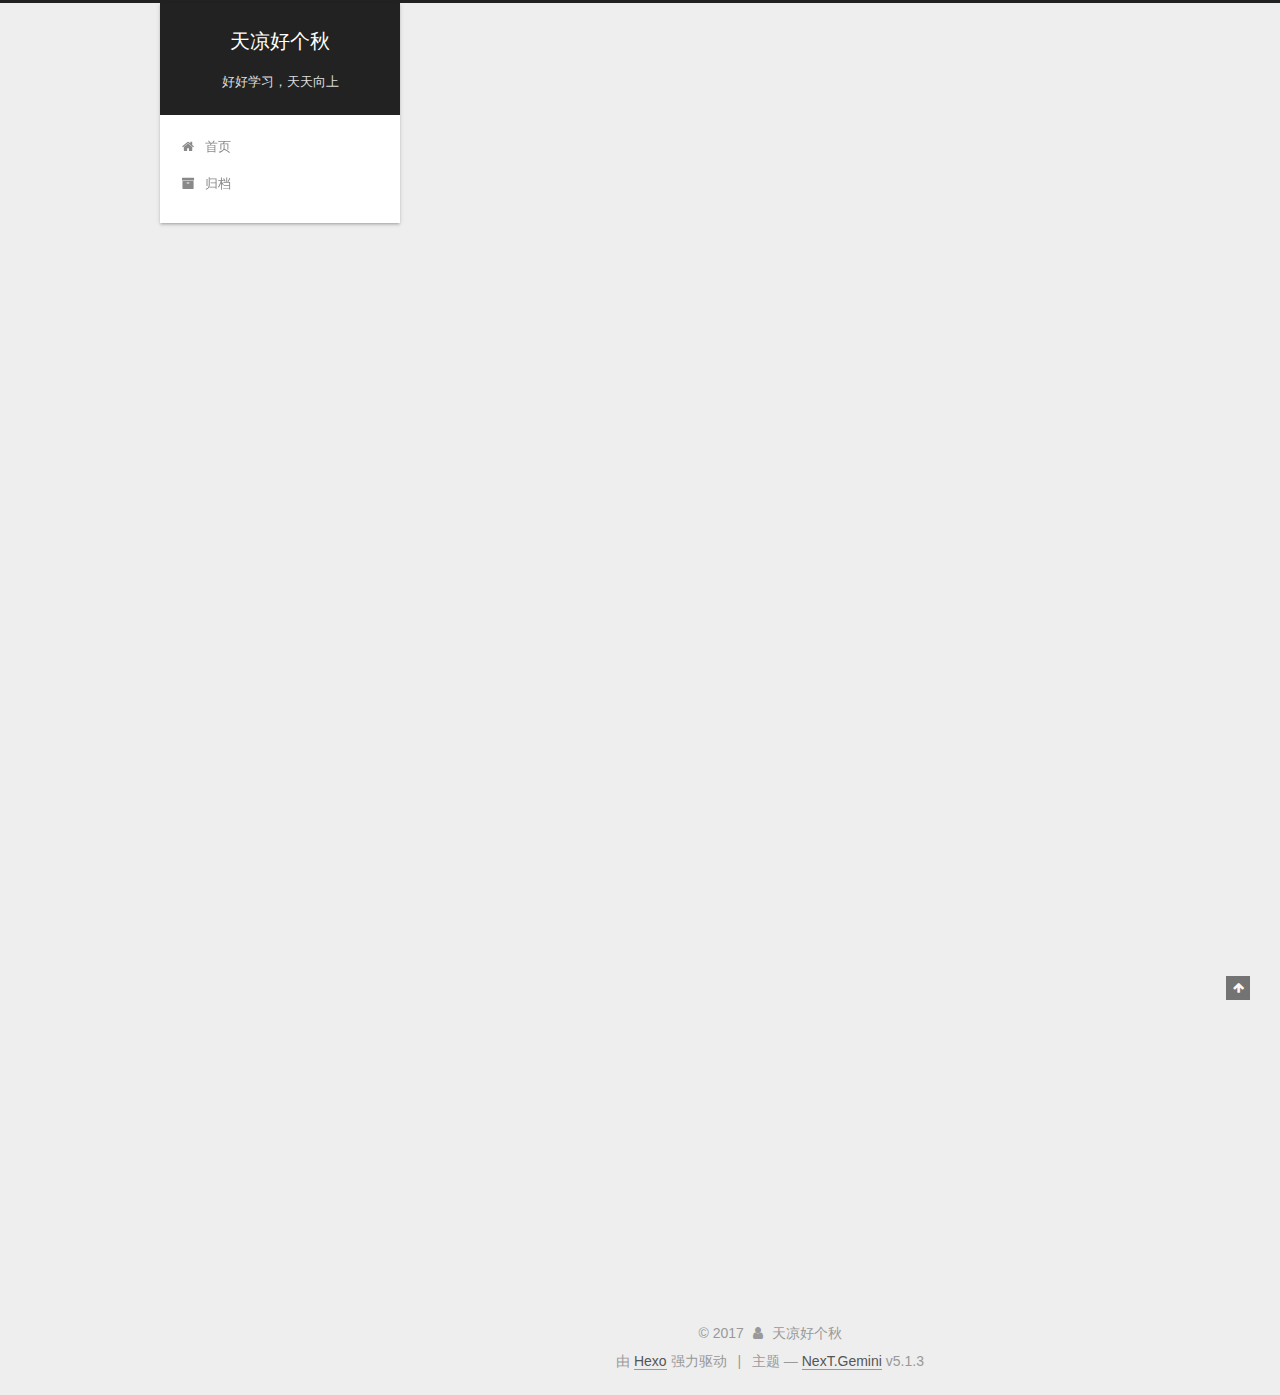
==== commit cc7809f3: "Site updated: 2017-10-19 17:21:58" ====
--- a/index.html
+++ b/index.html
@@ -5,7 +5,7 @@
   
 
 
-<html class="theme-next muse use-motion" lang="">
+<html class="theme-next gemini use-motion" lang="zh-Hans">
 <head>
   <meta charset="UTF-8"/>
 <meta http-equiv="X-UA-Compatible" content="IE=edge" />
@@ -79,12 +79,16 @@
 
 
 
+<meta name="description" content="记录每一天">
 <meta property="og:type" content="website">
-<meta property="og:title" content="Hexo">
-<meta property="og:url" content="http://yoursite.com/index.html">
-<meta property="og:site_name" content="Hexo">
+<meta property="og:title" content="天凉好个秋">
+<meta property="og:url" content="https://he791830770.github.io/index.html">
+<meta property="og:site_name" content="天凉好个秋">
+<meta property="og:description" content="记录每一天">
+<meta property="og:locale" content="zh-Hans">
 <meta name="twitter:card" content="summary">
-<meta name="twitter:title" content="Hexo">
+<meta name="twitter:title" content="天凉好个秋">
+<meta name="twitter:description" content="记录每一天">
 
 
 
@@ -92,7 +96,7 @@
   var NexT = window.NexT || {};
   var CONFIG = {
     root: '/',
-    scheme: 'Muse',
+    scheme: 'Gemini',
     version: '5.1.3',
     sidebar: {"position":"left","display":"post","offset":12,"b2t":false,"scrollpercent":false,"onmobile":false},
     fancybox: true,
@@ -100,7 +104,7 @@
     motion: {"enable":true,"async":false,"transition":{"post_block":"fadeIn","post_header":"slideDownIn","post_body":"slideDownIn","coll_header":"slideLeftIn","sidebar":"slideUpIn"}},
     duoshuo: {
       userId: '0',
-      author: 'Author'
+      author: '博主'
     },
     algolia: {
       applicationID: '',
@@ -114,13 +118,13 @@
 
 
 
-  <link rel="canonical" href="http://yoursite.com/"/>
-
-
-
-
-
-  <title>Hexo</title>
+  <link rel="canonical" href="https://he791830770.github.io/"/>
+
+
+
+
+
+  <title>天凉好个秋</title>
   
 
 
@@ -132,7 +136,7 @@
 
 </head>
 
-<body itemscope itemtype="http://schema.org/WebPage" lang="">
+<body itemscope itemtype="http://schema.org/WebPage" lang="zh-Hans">
 
   
   
@@ -151,12 +155,12 @@
     <div class="custom-logo-site-title">
       <a href="/"  class="brand" rel="start">
         <span class="logo-line-before"><i></i></span>
-        <span class="site-title">Hexo</span>
+        <span class="site-title">天凉好个秋</span>
         <span class="logo-line-after"><i></i></span>
       </a>
     </div>
       
-        <p class="site-subtitle"></p>
+        <p class="site-subtitle">好好学习，天天向上</p>
       
   </div>
 
@@ -181,7 +185,7 @@
             
               <i class="menu-item-icon fa fa-fw fa-home"></i> <br />
             
-            Startseite
+            首页
           </a>
         </li>
       
@@ -191,7 +195,7 @@
             
               <i class="menu-item-icon fa fa-fw fa-archive"></i> <br />
             
-            Archiv
+            归档
           </a>
         </li>
       
@@ -228,16 +232,16 @@
   
   
   <div class="post-block">
-    <link itemprop="mainEntityOfPage" href="http://yoursite.com/2017/10/19/hello-world/">
+    <link itemprop="mainEntityOfPage" href="https://he791830770.github.io/2017/10/19/firstTxt/">
 
     <span hidden itemprop="author" itemscope itemtype="http://schema.org/Person">
-      <meta itemprop="name" content="John Doe">
+      <meta itemprop="name" content="天凉好个秋">
       <meta itemprop="description" content="">
       <meta itemprop="image" content="/images/avatar.gif">
     </span>
 
     <span hidden itemprop="publisher" itemscope itemtype="http://schema.org/Organization">
-      <meta itemprop="name" content="Hexo">
+      <meta itemprop="name" content="天凉好个秋">
     </span>
 
     
@@ -247,7 +251,7 @@
         
           <h1 class="post-title" itemprop="name headline">
                 
-                <a class="post-title-link" href="/2017/10/19/hello-world/" itemprop="url">Hello World</a></h1>
+                <a class="post-title-link" href="/2017/10/19/firstTxt/" itemprop="url">firstTxt</a></h1>
         
 
         <div class="post-meta">
@@ -257,9 +261,129 @@
                 <i class="fa fa-calendar-o"></i>
               </span>
               
-                <span class="post-meta-item-text">Veröffentlicht am</span>
+                <span class="post-meta-item-text">发表于</span>
               
-              <time title="Post created" itemprop="dateCreated datePublished" datetime="2017-10-19T15:41:29+08:00">
+              <time title="创建于" itemprop="dateCreated datePublished" datetime="2017-10-19T17:15:50+08:00">
+                2017-10-19
+              </time>
+            
+
+            
+
+            
+          </span>
+
+          
+
+          
+            
+          
+
+          
+          
+
+          
+
+          
+
+          
+
+        </div>
+      </header>
+    
+
+    
+    
+    
+    <div class="post-body" itemprop="articleBody">
+
+      
+      
+
+      
+        
+          
+            <p>��ð�</p>
+
+          
+        
+      
+    </div>
+    
+    
+    
+
+    
+
+    
+
+    
+
+    <footer class="post-footer">
+      
+
+      
+
+      
+
+      
+      
+        <div class="post-eof"></div>
+      
+    </footer>
+  </div>
+  
+  
+  
+  </article>
+
+
+    
+      
+
+  
+
+  
+  
+  
+
+  <article class="post post-type-normal" itemscope itemtype="http://schema.org/Article">
+  
+  
+  
+  <div class="post-block">
+    <link itemprop="mainEntityOfPage" href="https://he791830770.github.io/2017/10/19/hello-world/">
+
+    <span hidden itemprop="author" itemscope itemtype="http://schema.org/Person">
+      <meta itemprop="name" content="天凉好个秋">
+      <meta itemprop="description" content="">
+      <meta itemprop="image" content="/images/avatar.gif">
+    </span>
+
+    <span hidden itemprop="publisher" itemscope itemtype="http://schema.org/Organization">
+      <meta itemprop="name" content="天凉好个秋">
+    </span>
+
+    
+      <header class="post-header">
+
+        
+        
+          <h1 class="post-title" itemprop="name headline">
+                
+                <a class="post-title-link" href="/2017/10/19/hello-world/" itemprop="url">Hello World</a></h1>
+        
+
+        <div class="post-meta">
+          <span class="post-time">
+            
+              <span class="post-meta-item-icon">
+                <i class="fa fa-calendar-o"></i>
+              </span>
+              
+                <span class="post-meta-item-text">发表于</span>
+              
+              <time title="创建于" itemprop="dateCreated datePublished" datetime="2017-10-19T15:41:29+08:00">
                 2017-10-19
               </time>
             
@@ -378,8 +502,8 @@
         <div class="site-overview">
           <div class="site-author motion-element" itemprop="author" itemscope itemtype="http://schema.org/Person">
             
-              <p class="site-author-name" itemprop="name">John Doe</p>
-              <p class="site-description motion-element" itemprop="description"></p>
+              <p class="site-author-name" itemprop="name">天凉好个秋</p>
+              <p class="site-description motion-element" itemprop="description">记录每一天</p>
           </div>
 
           <nav class="site-state motion-element">
@@ -389,8 +513,8 @@
               
                 <a href="/archives/">
               
-                  <span class="site-state-item-count">1</span>
-                  <span class="site-state-item-name">Artikel</span>
+                  <span class="site-state-item-count">2</span>
+                  <span class="site-state-item-name">日志</span>
                 </a>
               </div>
             
@@ -436,13 +560,13 @@
   <span class="with-love">
     <i class="fa fa-user"></i>
   </span>
-  <span class="author" itemprop="copyrightHolder">John Doe</span>
+  <span class="author" itemprop="copyrightHolder">天凉好个秋</span>
 
   
 </div>
 
 
-  <div class="powered-by">Erstellt mit  <a class="theme-link" target="_blank" href="https://hexo.io">Hexo</a></div>
+  <div class="powered-by">由 <a class="theme-link" target="_blank" href="https://hexo.io">Hexo</a> 强力驱动</div>
 
 
 
@@ -450,7 +574,7 @@
 
 
 
-  <div class="theme-info">Theme &mdash; <a class="theme-link" target="_blank" href="https://github.com/iissnan/hexo-theme-next">NexT.Muse</a> v5.1.3</div>
+  <div class="theme-info">主题 &mdash; <a class="theme-link" target="_blank" href="https://github.com/iissnan/hexo-theme-next">NexT.Gemini</a> v5.1.3</div>
 
 
 
@@ -550,6 +674,13 @@
   
   
 
+
+  <script type="text/javascript" src="/js/src/affix.js?v=5.1.3"></script>
+
+  <script type="text/javascript" src="/js/src/schemes/pisces.js?v=5.1.3"></script>
+
+
+
   
 
   
--- a/css/main.css
+++ b/css/main.css
@@ -189,7 +189,7 @@
   font-size: 14px;
   line-height: 2;
   color: #555;
-  background: #fff;
+  background: #eee;
 }
 @media (max-width: 767px) {
   body {
@@ -445,7 +445,7 @@
 .header-inner {
   margin: 0 auto;
   padding: 100px 0 70px;
-  width: 700px;
+  width: calc(100% - 252px);
 }
 @media (min-width: 1600px) {
   .container .header-inner {
@@ -457,7 +457,7 @@
 }
 .main-inner {
   margin: 0 auto;
-  width: 700px;
+  width: calc(100% - 252px);
 }
 @media (min-width: 1600px) {
   .container .main-inner {
@@ -474,7 +474,7 @@
 .footer-inner {
   box-sizing: border-box;
   margin: 20px auto;
-  width: 700px;
+  width: calc(100% - 252px);
 }
 @media (min-width: 1600px) {
   .container .footer-inner {
@@ -653,8 +653,8 @@
 @media (min-width: 992px) {
   .full-image.full-image.full-image {
     max-width: none;
-    width: 110%;
-    margin: 25px -5%;
+    width: 118%;
+    margin: 0 -9%;
   }
 }
 .blockquote-center,
@@ -940,11 +940,11 @@
   display: inline-block;
   padding: 0 20px;
   font-size: 14px;
-  color: #fff;
-  background: #222;
-  border: 2px solid #222;
+  color: #555;
+  background: #fff;
+  border: 2px solid #555;
   text-decoration: none;
-  border-radius: 0;
+  border-radius: 2px;
   transition-property: background-color;
   transition-duration: 0.2s;
   transition-timing-function: ease-in-out;
@@ -953,8 +953,8 @@
 }
 .btn:hover {
   border-color: #222;
-  color: #222;
-  background: #fff;
+  color: #fff;
+  background: #222;
 }
 .btn +.btn {
   margin: 0 0 8px 8px;
@@ -1066,7 +1066,7 @@
   width: 24px;
   background: #222;
   font-size: 12px;
-  opacity: 1;
+  opacity: 0.6;
   color: #fff;
   cursor: pointer;
   text-align: center;
@@ -1087,7 +1087,7 @@
   }
 }
 .back-to-top.back-to-top-on {
-  bottom: 19px;
+  bottom: 30px;
 }
 .header {
   background: transparent;
@@ -1136,7 +1136,7 @@
 .site-subtitle {
   margin-top: 10px;
   font-size: 13px;
-  color: #999;
+  color: #ddd;
 }
 .use-motion .brand {
   opacity: 0;
@@ -1209,7 +1209,8 @@
   transition-timing-function: ease-in-out;
   transition-delay: 0s;
 }
-.menu .menu-item a:hover {
+.menu .menu-item a:hover,
+.menu-item-active a {
   border-bottom-color: #222;
 }
 .menu .menu-item .fa {
@@ -1738,20 +1739,20 @@
   display: block;
   margin: 0 auto;
   padding: 2px;
-  max-width: 96px;
+  max-width: 120px;
   height: auto;
-  border: 2px solid #333;
+  border: 1px solid #eee;
 }
 .site-author-name {
-  margin: 5px 0 0;
+  margin: 0;
   text-align: center;
-  color: #f5f5f5;
-  font-weight: normal;
+  color: #222;
+  font-weight: 600;
 }
 .site-description {
-  margin-top: 5px;
+  margin-top: 0;
   text-align: center;
-  font-size: 14px;
+  font-size: 13px;
   color: #999;
 }
 .site-state {
@@ -1763,7 +1764,7 @@
 .site-state-item {
   display: inline-block;
   padding: 0 15px;
-  border-left: 1px solid #333;
+  border-left: 1px solid #eee;
 }
 .site-state-item:first-child {
   border-left: none;
@@ -1776,11 +1777,11 @@
   text-align: center;
   color: inherit;
   font-weight: 600;
-  font-size: 18px;
+  font-size: 16px;
 }
 .site-state-item-name {
   font-size: 13px;
-  color: inherit;
+  color: #999;
 }
 .feed-link {
   margin-top: 20px;
@@ -1822,7 +1823,7 @@
   width: 4px;
   height: 4px;
   border-radius: 50%;
-  background: #09ff59;
+  background: #539cff;
 }
 .links-of-blogroll {
   font-size: 13px;
@@ -1860,7 +1861,7 @@
   color: #555;
 }
 .sidebar-nav li:hover {
-  color: #f5f5f5;
+  color: #fc6423;
 }
 .page-post-detail .sidebar-nav-toc {
   padding: 0 5px;
@@ -1869,11 +1870,11 @@
   margin-left: 10px;
 }
 .sidebar-nav .sidebar-nav-active {
-  color: #87daff;
-  border-bottom-color: #87daff;
+  color: #fc6423;
+  border-bottom-color: #fc6423;
 }
 .sidebar-nav .sidebar-nav-active:hover {
-  color: #87daff;
+  color: #fc6423;
 }
 .sidebar-panel {
   display: none;
@@ -1906,12 +1907,12 @@
   transition-timing-function: ease-in-out;
   transition-delay: 0s;
   transition-property: all;
-  color: #999;
-  border-bottom-color: #555;
+  color: #666;
+  border-bottom-color: #ccc;
 }
 .post-toc ol a:hover {
-  color: #ccc;
-  border-bottom-color: #ccc;
+  color: #000;
+  border-bottom-color: #000;
 }
 .post-toc .nav-item {
   overflow: hidden;
@@ -1932,14 +1933,14 @@
   display: block;
 }
 .post-toc .nav .active > a {
-  color: #87daff;
-  border-bottom-color: #87daff;
+  color: #fc6423;
+  border-bottom-color: #fc6423;
 }
 .post-toc .nav .active-current > a {
-  color: #87daff;
+  color: #fc6423;
 }
 .post-toc .nav .active-current > a:hover {
-  color: #87daff;
+  color: #fc6423;
 }
 .footer {
   font-size: 14px;
@@ -2579,83 +2580,544 @@
   }
 }
 .page-post-detail .sidebar-toggle-line {
-  background: #87daff;
+  background: #fc6423;
 }
 .page-post-detail .comments {
   overflow: hidden;
 }
-@media (max-width: 767px) {
-  .header-inner,
-  .container .main-inner,
+.header {
+  position: relative;
+  margin: 0 auto;
+  width: 75%;
+}
+@media (min-width: 768px) and (max-width: 991px) {
+  .header {
+    width: auto;
+  }
+}
+@media (max-width: 767px) {
+  .header {
+    width: auto;
+  }
+}
+.header-inner {
+  position: absolute;
+  top: 0;
+  overflow: hidden;
+  padding: 0;
+  width: 240px;
+  background: #fff;
+  box-shadow: 0 2px 2px 0 rgba(0,0,0,0.12), 0 3px 1px -2px rgba(0,0,0,0.06), 0 1px 5px 0 rgba(0,0,0,0.12);
+  border-radius: initial;
+}
+@media (min-width: 1600px) {
+  .container .header-inner {
+    width: 240px;
+  }
+}
+@media (min-width: 768px) and (max-width: 991px) {
+  .header-inner {
+    position: relative;
+    width: auto;
+    border-radius: initial;
+  }
+}
+@media (max-width: 767px) {
+  .header-inner {
+    position: relative;
+    width: auto;
+    border-radius: initial;
+  }
+}
+.main:before,
+.main:after {
+  content: " ";
+  display: table;
+}
+.main:after {
+  clear: both;
+}
+@media (min-width: 768px) and (max-width: 991px) {
+  .main {
+    padding-bottom: 100px;
+  }
+}
+@media (max-width: 767px) {
+  .main {
+    padding-bottom: 100px;
+  }
+}
+.container .main-inner {
+  width: 75%;
+}
+@media (min-width: 768px) and (max-width: 991px) {
+  .container .main-inner {
+    width: auto;
+  }
+}
+@media (max-width: 767px) {
+  .container .main-inner {
+    width: auto;
+  }
+}
+.content-wrap {
+  float: right;
+  box-sizing: border-box;
+  padding: 40px;
+  width: calc(100% - 252px);
+  background: #fff;
+  min-height: 700px;
+  box-shadow: 0 2px 2px 0 rgba(0,0,0,0.12), 0 3px 1px -2px rgba(0,0,0,0.06), 0 1px 5px 0 rgba(0,0,0,0.12);
+  border-radius: initial;
+}
+@media (min-width: 768px) and (max-width: 991px) {
+  .content-wrap {
+    width: 100%;
+    padding: 20px;
+    border-radius: initial;
+  }
+}
+@media (max-width: 767px) {
+  .content-wrap {
+    width: 100%;
+    padding: 20px;
+    min-height: auto;
+    border-radius: initial;
+  }
+}
+.sidebar {
+  position: static;
+  float: left;
+  margin-top: 300px;
+  width: 240px;
+  background: #eee;
+  box-shadow: none;
+}
+@media (min-width: 768px) and (max-width: 991px) {
+  .sidebar {
+    display: none;
+  }
+}
+@media (max-width: 767px) {
+  .sidebar {
+    display: none;
+  }
+}
+.sidebar-toggle {
+  display: none;
+}
+.footer-inner {
+  width: 75%;
+  padding-left: 260px;
+}
+@media (min-width: 768px) and (max-width: 991px) {
   .footer-inner {
     width: auto;
-  }
-}
-embed {
-  display: block;
-  margin: 0px auto 25px auto;
-}
-.custom-logo .site-meta-headline {
-  text-align: center;
-}
-.custom-logo .brand {
+    padding-left: 0 !important;
+    padding-right: 0 !important;
+  }
+}
+@media (max-width: 767px) {
+  .footer-inner {
+    width: auto;
+    padding-left: 0 !important;
+    padding-right: 0 !important;
+  }
+}
+.sidebar-position-right .header-inner {
+  right: 0;
+}
+.sidebar-position-right .content-wrap {
+  float: left;
+}
+.sidebar-position-right .sidebar {
+  float: right;
+}
+.sidebar-position-right .footer-inner {
+  padding-left: 0;
+  padding-right: 260px;
+}
+.site-brand-wrapper {
+  position: relative;
+}
+.site-meta {
+  padding: 20px 0;
+  color: #fff;
+  background: #222;
+}
+@media (min-width: 768px) and (max-width: 991px) {
+  .site-meta {
+    box-shadow: 0 0 16px rgba(0,0,0,0.5);
+  }
+}
+@media (max-width: 767px) {
+  .site-meta {
+    box-shadow: 0 0 16px rgba(0,0,0,0.5);
+  }
+}
+.brand {
+  padding: 0;
   background: none;
 }
-.custom-logo .site-title {
-  margin: 10px auto 0;
-  font-size: 24px;
-  color: #222;
-}
-.custom-logo .site-title a {
-  border: none;
-}
-.custom-logo-image {
-  margin: 0 auto;
-  padding: 5px;
-  max-width: 150px;
-  background: #fff;
-}
-@media (max-width: 767px) {
-  .site-nav {
-    position: absolute;
-    left: 0;
-    top: 52px;
-    margin: 0;
-    width: 100%;
-    padding: 0;
-    background: #fff;
-    border-bottom: 1px solid #ddd;
-    z-index: 1;
-  }
-}
-@media (max-width: 767px) {
-  .menu {
-    text-align: left;
-  }
-}
-@media (max-width: 767px) {
-  .menu .menu-item {
-    display: block;
-    margin: 0 10px;
-    vertical-align: top;
-  }
-}
-@media (max-width: 767px) {
-  .menu .menu-item br {
-    display: none;
-  }
-}
-@media (max-width: 767px) {
-  .menu .menu-item a {
-    padding: 5px 10px;
-  }
-}
-.menu .menu-item .fa {
-  margin-right: 0;
+.brand:hover {
+  color: #fff;
+}
+.site-subtitle {
+  margin: 10px 10px 0;
+  font-weight: initial;
 }
 .site-search form {
   display: none;
 }
+.site-nav {
+  border-top: none;
+}
+@media (min-width: 768px) and (max-width: 991px) {
+  .site-nav {
+    display: none !important;
+  }
+}
+@media (min-width: 768px) and (max-width: 991px) {
+  .site-nav-on {
+    display: block !important;
+  }
+}
+.menu .menu-item {
+  display: block;
+  margin: 0;
+}
+.menu .menu-item a {
+  position: relative;
+  box-sizing: border-box;
+  padding: 5px 20px;
+  text-align: left;
+  line-height: inherit;
+  transition-property: background-color;
+  transition-duration: 0.2s;
+  transition-timing-function: ease-in-out;
+  transition-delay: 0s;
+}
+.menu .menu-item a:hover,
+.menu-item-active a {
+  background: #f9f9f9;
+  border-bottom-color: #fff;
+}
+.menu .menu-item br {
+  display: none;
+}
+.menu-item-active a:after {
+  content: " ";
+  position: absolute;
+  top: 50%;
+  margin-top: -3px;
+  right: 15px;
+  width: 6px;
+  height: 6px;
+  border-radius: 50%;
+  background-color: #bbb;
+}
+.btn-bar {
+  background-color: #fff;
+}
+.site-nav-toggle {
+  left: 20px;
+  top: 50%;
+  -webkit-transform: translateY(-50%);
+  -webkit-transform: translateY(-50%);
+  -moz-transform: translateY(-50%);
+  -ms-transform: translateY(-50%);
+  -o-transform: translateY(-50%);
+  transform: translateY(-50%);
+}
+@media (min-width: 768px) and (max-width: 991px) {
+  .site-nav-toggle {
+    display: block;
+  }
+}
+.use-motion .sidebar .motion-element {
+  opacity: 1;
+}
+.sidebar {
+  margin-left: -100%;
+  right: auto;
+  bottom: auto;
+  -webkit-transform: none;
+}
+.sidebar-inner {
+  box-sizing: border-box;
+  width: 240px;
+  color: #555;
+  background: #fff;
+  box-shadow: 0 2px 2px 0 rgba(0,0,0,0.12), 0 3px 1px -2px rgba(0,0,0,0.06), 0 1px 5px 0 rgba(0,0,0,0.12), 0 -1px 0.5px 0 rgba(0,0,0,0.09);
+  border-radius: initial;
+  opacity: 0;
+}
+.sidebar-inner.affix {
+  position: fixed;
+  top: 12px;
+}
+.sidebar-inner.affix-bottom {
+  position: absolute;
+}
+.site-overview {
+  margin: 0 2px;
+  text-align: left;
+}
+.site-author:before,
+.site-author:after {
+  content: " ";
+  display: table;
+}
+.site-author:after {
+  clear: both;
+}
+.sidebar a {
+  color: #555;
+}
+.sidebar a:hover {
+  color: #222;
+}
+.site-state-item {
+  padding: 0 10px;
+}
+.links-of-author-item a:before {
+  display: none;
+}
+.links-of-author-item a {
+  border-bottom: none;
+  text-decoration: underline;
+}
+.feed-link {
+  border-top: 1px dotted #ccc;
+  border-bottom: 1px dotted #ccc;
+  text-align: center;
+}
+.feed-link a {
+  display: block;
+  color: #fc6423;
+  border: none;
+}
+.feed-link a:hover {
+  background: none;
+  color: #e34603;
+}
+.feed-link a:hover i {
+  color: #e34603;
+}
+.links-of-author {
+  display: flex;
+  flex-wrap: wrap;
+  justify-content: center;
+}
+.links-of-author-item {
+  margin: 5px 0 0;
+  width: 50%;
+}
+.links-of-author-item a {
+  max-width: 216px;
+  box-sizing: border-box;
+  display: inline-block;
+  margin-right: 0;
+  margin-bottom: 0;
+  padding: 0 5px;
+  overflow: hidden;
+  white-space: nowrap;
+  text-overflow: ellipsis;
+}
+.links-of-author-item a {
+  display: block;
+  text-decoration: none;
+}
+.links-of-author-item a:hover {
+  border-radius: 4px;
+  background: #eee;
+}
+.links-of-author-item .fa {
+  margin-right: 2px;
+  font-size: 16px;
+}
+.links-of-author-item .fa-globe {
+  font-size: 15px;
+}
+.links-of-blogroll {
+  text-align: center;
+  margin-top: 20px;
+  padding: 3px 0 0;
+  border-top: 1px dotted #ccc;
+}
+.links-of-blogroll-title {
+  margin-top: 0;
+}
+.links-of-blogroll-item {
+  padding: 0;
+}
+.links-of-blogroll-inline:before,
+.links-of-blogroll-inline:after {
+  content: " ";
+  display: table;
+}
+.links-of-blogroll-inline:after {
+  clear: both;
+}
 .links-of-blogroll-inline .links-of-blogroll-item {
-  display: inline-block;
-}
+  margin: 5px 0 0;
+  width: 50%;
+  display: inline-block;
+  width: unset;
+}
+.links-of-blogroll-inline .links-of-blogroll-item a {
+  max-width: 216px;
+  box-sizing: border-box;
+  display: inline-block;
+  margin-right: 0;
+  margin-bottom: 0;
+  padding: 0 5px;
+  overflow: hidden;
+  white-space: nowrap;
+  text-overflow: ellipsis;
+}
+.content-wrap {
+  padding: initial;
+  background: initial;
+  box-shadow: initial;
+  border-radius: initial;
+}
+.post-block {
+  padding: 40px;
+  background: #fff;
+  box-shadow: 0 2px 2px 0 rgba(0,0,0,0.12), 0 3px 1px -2px rgba(0,0,0,0.06), 0 1px 5px 0 rgba(0,0,0,0.12);
+  border-radius: initial;
+}
+#posts > article + article .post-block {
+  margin-top: 12px;
+  box-shadow: 0 2px 2px 0 rgba(0,0,0,0.12), 0 3px 1px -2px rgba(0,0,0,0.06), 0 1px 5px 0 rgba(0,0,0,0.12), 0 -1px 0.5px 0 rgba(0,0,0,0.09);
+  border-radius: initial;
+}
+.comments {
+  padding: 40px;
+  margin: initial;
+  margin-top: 12px;
+  background: #fff;
+  box-shadow: 0 2px 2px 0 rgba(0,0,0,0.12), 0 3px 1px -2px rgba(0,0,0,0.06), 0 1px 5px 0 rgba(0,0,0,0.12), 0 -1px 0.5px 0 rgba(0,0,0,0.09);
+  border-radius: initial;
+}
+.posts-expand {
+  padding-top: initial;
+}
+.post-nav-divider {
+  width: 4%;
+}
+.post-nav-item {
+  width: 48%;
+}
+.post-eof,
+.post-spread {
+  display: none !important;
+}
+.pagination {
+  margin: 12px 0 0;
+  border-top: initial;
+  background: #fff;
+  box-shadow: 0 2px 2px 0 rgba(0,0,0,0.12), 0 3px 1px -2px rgba(0,0,0,0.06), 0 1px 5px 0 rgba(0,0,0,0.12), 0 -1px 0.5px 0 rgba(0,0,0,0.09);
+  border-radius: initial;
+  padding: 10px 0 10px;
+}
+.pagination .prev,
+.pagination .next,
+.pagination .page-number {
+  margin-bottom: initial;
+  top: initial;
+}
+.main {
+  padding-bottom: initial;
+}
+.footer {
+  bottom: auto;
+}
+.post-header h1,
+.post-header h2 {
+  margin: initial;
+}
+.posts-expand .post-title-link {
+  line-height: inherit;
+}
+.posts-expand .post-title {
+  font-size: 1.7em;
+}
+.post-body h1 {
+  font-size: 1.6em;
+  border-bottom: 1px solid #eee;
+}
+.post-body h2 {
+  font-size: 1.45em;
+  border-bottom: 1px solid #eee;
+}
+.post-body h3 {
+  font-size: 1.3em;
+  border-bottom: 1px dotted #eee;
+}
+.post-body h4 {
+  font-size: 1.2em;
+}
+.post-body h5 {
+  font-size: 1.07em;
+}
+.post-body h6 {
+  font-size: 1.03em;
+}
+@media (min-width: 768px) and (max-width: 991px) {
+  .content-wrap {
+    padding: 10px;
+  }
+  .posts-expand {
+    margin: initial;
+  }
+  .posts-expand .post-button {
+    margin-top: 20px;
+  }
+  .post-block {
+    padding: 20px;
+    box-shadow: 0 2px 2px 0 rgba(0,0,0,0.12), 0 3px 1px -2px rgba(0,0,0,0.06), 0 1px 5px 0 rgba(0,0,0,0.12), 0 -1px 0.5px 0 rgba(0,0,0,0.09);
+    border-radius: initial;
+  }
+  #posts > article + article .post-block {
+    margin-top: 10px;
+  }
+  .comments {
+    margin-top: 10px;
+    padding: 10px 20px;
+  }
+  .pagination {
+    margin: 10px 0 0;
+  }
+}
+@media (max-width: 767px) {
+  .content-wrap {
+    padding: 8px;
+  }
+  .posts-expand {
+    margin: initial;
+  }
+  .posts-expand .post-button {
+    margin-top: 12px;
+  }
+  .posts-expand img {
+    padding: initial !important;
+  }
+  .post-block {
+    padding: 12px;
+    min-height: auto;
+    box-shadow: 0 2px 2px 0 rgba(0,0,0,0.12), 0 3px 1px -2px rgba(0,0,0,0.06), 0 1px 5px 0 rgba(0,0,0,0.12), 0 -1px 0.5px 0 rgba(0,0,0,0.09);
+    border-radius: initial;
+  }
+  #posts > article + article .post-block {
+    margin-top: 8px;
+  }
+  .comments {
+    margin-top: 8px;
+    padding: 0 12px;
+  }
+  .pagination {
+    margin: 8px 0 0;
+  }
+}
